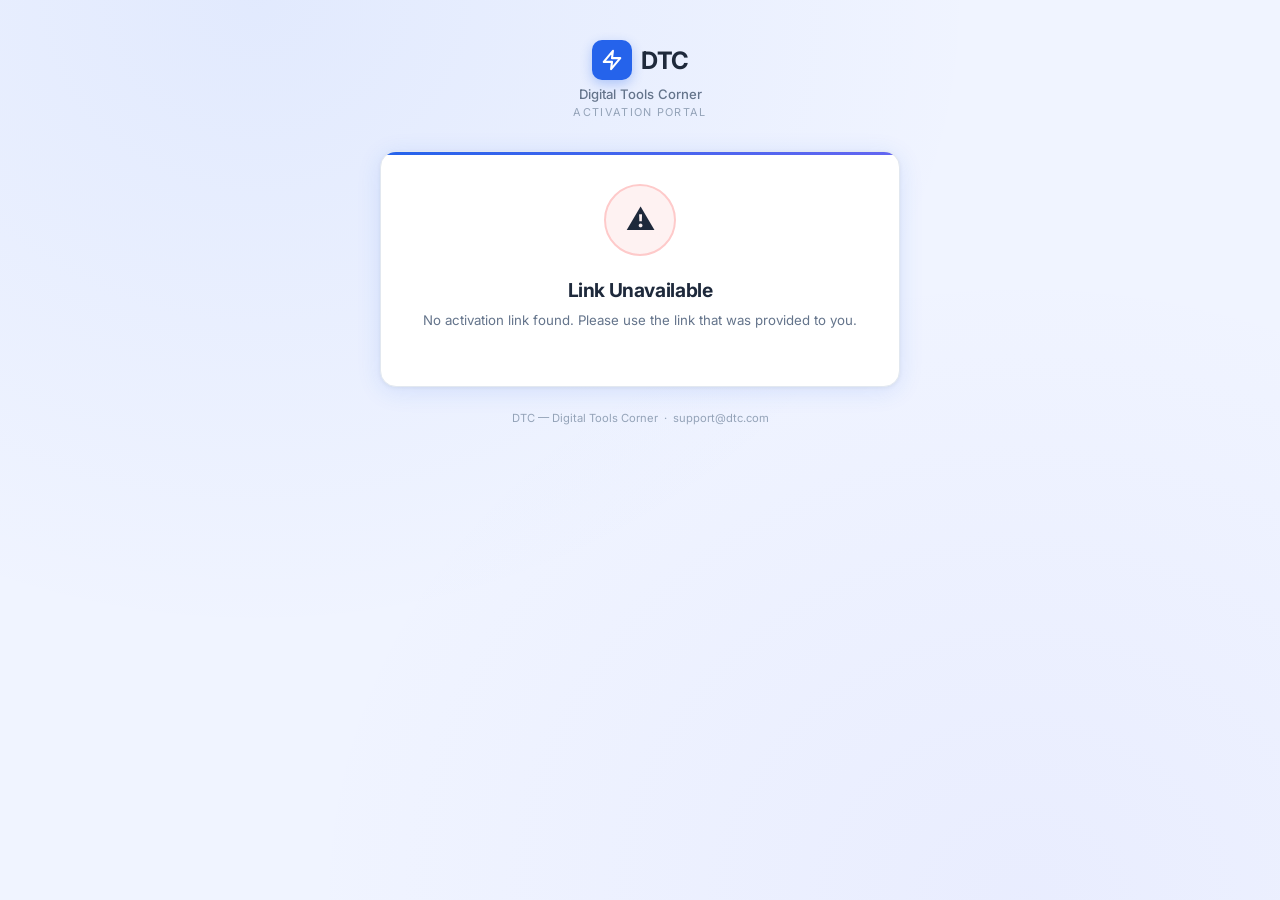
==== public/form.html @ aa472be1 "Add files via upload" ====
<!DOCTYPE html>
<html lang="en">
<head>
  <meta charset="UTF-8"/>
  <meta name="viewport" content="width=device-width, initial-scale=1.0"/>
  <title>Activation — DTC</title>
  <link href="https://fonts.googleapis.com/css2?family=Inter:wght@300;400;500;600;700&family=JetBrains+Mono:wght@400;500&display=swap" rel="stylesheet"/>
  <style>
    *,*::before,*::after{box-sizing:border-box;margin:0;padding:0}
    :root{
      --bg:#f0f4ff;--white:#ffffff;--blue:#2563eb;--blue-dark:#1d4ed8;--blue-light:#eff6ff;--blue-mid:#dbeafe;
      --border:#e2e8f0;--border-focus:#93c5fd;--text:#1e293b;--muted:#64748b;--muted2:#94a3b8;
      --success:#16a34a;--success-bg:#f0fdf4;--success-border:#bbf7d0;
      --error:#dc2626;--error-bg:#fef2f2;--error-border:#fecaca;
      --warn:#d97706;--warn-bg:#fffbeb;--warn-border:#fde68a;
      --gpt:#10a37f;--gpt-bg:#f0faf7;--gpt-border:#a7f3d0;--gpt-dark:#059669;
      --shadow:0 1px 3px rgba(0,0,0,.08),0 4px 16px rgba(37,99,235,.06);
      --shadow-lg:0 4px 24px rgba(37,99,235,.12),0 1px 4px rgba(0,0,0,.06);
    }
    body{font-family:'Inter',sans-serif;background:var(--bg);color:var(--text);min-height:100vh;display:flex;flex-direction:column;align-items:center;padding:2.5rem 1rem 5rem;background-image:radial-gradient(ellipse at 20% 0%, rgba(37,99,235,.07) 0%, transparent 50%),radial-gradient(ellipse at 80% 100%, rgba(99,102,241,.05) 0%, transparent 50%)}
    body.gpt-mode{background-image:radial-gradient(ellipse at 20% 0%, rgba(16,163,127,.07) 0%, transparent 50%),radial-gradient(ellipse at 80% 100%, rgba(5,150,105,.05) 0%, transparent 50%)}
    .wrap{width:100%;max-width:520px}
    .brand{text-align:center;margin-bottom:2rem;animation:fadeDown .5s ease both}
    .brand-logo{display:inline-flex;align-items:center;gap:.6rem;margin-bottom:.4rem}
    .brand-icon{width:40px;height:40px;background:var(--blue);border-radius:10px;display:flex;align-items:center;justify-content:center;flex-shrink:0;box-shadow:0 4px 12px rgba(37,99,235,.3)}
    .brand-icon svg{width:22px;height:22px}
    .brand-icon.gpt{background:var(--gpt);box-shadow:0 4px 12px rgba(16,163,127,.3)}
    .brand-name{font-size:1.5rem;font-weight:700;color:var(--text);letter-spacing:-.025em}
    .brand-tagline{font-size:.82rem;color:var(--muted);font-weight:500}
    .brand-sub{font-size:.68rem;letter-spacing:.12em;text-transform:uppercase;color:var(--muted2);margin-top:.15rem}
    .card{background:var(--white);border:1px solid var(--border);border-radius:16px;padding:2rem;box-shadow:var(--shadow-lg);animation:fadeUp .6s ease both .1s;position:relative;overflow:hidden}
    .card::before{content:'';position:absolute;top:0;left:0;right:0;height:3px;background:linear-gradient(90deg,var(--blue),#6366f1)}
    .card.gpt-card::before{background:linear-gradient(90deg,var(--gpt),#0891b2)}
    .service-badge{display:inline-flex;align-items:center;gap:.4rem;background:var(--blue-light);border:1px solid var(--blue-mid);border-radius:99px;padding:.3rem .9rem;font-size:.72rem;font-weight:600;color:var(--blue);margin-bottom:1.2rem}
    .service-badge.gpt{background:var(--gpt-bg);border:1px solid var(--gpt-border);color:var(--gpt)}
    .badge-dot{width:6px;height:6px;background:currentColor;border-radius:50%;animation:pulse 2s infinite}
    .card-title{font-size:1.25rem;font-weight:700;margin-bottom:.35rem;color:var(--text);letter-spacing:-.02em}
    .card-sub{font-size:.83rem;color:var(--muted);line-height:1.65;margin-bottom:1.6rem}
    .card-sub strong{color:var(--text)}
    .instructions{background:#f8faff;border:1px solid var(--blue-mid);border-radius:10px;padding:.95rem 1.1rem;margin-bottom:1.5rem;font-size:.8rem;color:var(--muted);line-height:1.8}
    .instructions.gpt-instr{background:var(--gpt-bg);border-color:var(--gpt-border)}
    .instructions strong{color:var(--text);display:block;margin-bottom:.4rem;font-size:.82rem;font-weight:600}
    .instructions ol{padding-left:1.3rem}
    .instructions li{margin-bottom:.3rem}
    .instructions li span{color:var(--text);font-weight:500}
    .instructions .example{margin-top:.75rem;padding:.6rem .85rem;background:var(--white);border:1px solid var(--border);border-radius:7px;font-family:'JetBrains Mono',monospace;font-size:.72rem;color:var(--muted);letter-spacing:.02em;word-break:break-all}
    .instructions .example span{color:var(--blue);font-weight:500}
    .instructions .example.gpt-ex span{color:var(--gpt)}
    .form-group{margin-bottom:1.1rem}
    label{display:block;font-size:.72rem;font-weight:600;color:var(--text);margin-bottom:.4rem}
    .input-wrap{position:relative}
    .input-wrap input,.input-wrap textarea{width:100%;background:var(--white);border:1.5px solid var(--border);border-radius:9px;padding:.78rem 1rem .78rem 2.7rem;font-family:'Inter',sans-serif;font-size:.88rem;color:var(--text);outline:none;transition:border-color .2s,box-shadow .2s}
    .input-wrap textarea{padding:.78rem 1rem;min-height:110px;resize:vertical;font-family:'JetBrains Mono',monospace;font-size:.78rem;line-height:1.5}
    .input-wrap input::placeholder,.input-wrap textarea::placeholder{color:var(--muted2)}
    .input-wrap input:focus,.input-wrap textarea:focus{border-color:var(--blue);box-shadow:0 0 0 3px rgba(37,99,235,.12)}
    .input-wrap input:focus.gpt-focus,.input-wrap textarea:focus{border-color:var(--blue)}
    .input-wrap input.ok{border-color:var(--success)}
    .input-wrap input.err,.input-wrap textarea.err{border-color:var(--error);box-shadow:0 0 0 3px rgba(220,38,38,.08)}
    .input-wrap textarea.ok{border-color:var(--success)}
    .input-icon{position:absolute;left:.85rem;top:50%;transform:translateY(-50%);color:var(--muted2);font-size:.85rem;pointer-events:none}
    .input-icon.top{top:.9rem;transform:none}
    .field-hint{font-size:.7rem;color:var(--muted2);margin-top:.35rem;padding-left:.1rem}
    .field-error{font-size:.73rem;color:var(--error);margin-top:.35rem;padding-left:.1rem;display:none}
    .field-error.show{display:block;animation:slideIn .18s ease}
    .divider{height:1px;background:var(--border);margin:1.4rem 0}
    .btn-submit{width:100%;background:var(--blue);color:#fff;border:none;border-radius:10px;padding:.9rem;font-family:'Inter',sans-serif;font-size:.92rem;font-weight:600;cursor:pointer;letter-spacing:.01em;transition:background .2s,transform .15s,box-shadow .2s;display:flex;align-items:center;justify-content:center;gap:.5rem}
    .btn-submit:hover:not(:disabled){background:var(--blue-dark);transform:translateY(-1px);box-shadow:0 6px 20px rgba(37,99,235,.3)}
    .btn-submit:disabled{background:#93c5fd;cursor:not-allowed;transform:none;box-shadow:none}
    .btn-submit.gpt-btn{background:var(--gpt)}.btn-submit.gpt-btn:hover:not(:disabled){background:var(--gpt-dark);box-shadow:0 6px 20px rgba(16,163,127,.3)}
    .btn-submit.gpt-btn:disabled{background:#6ee7b7}
    .btn-submit .spinner{width:18px;height:18px;border:2px solid rgba(255,255,255,.3);border-top-color:#fff;border-radius:50%;animation:spin .6s linear infinite;display:none}
    .btn-submit.loading .btn-text{display:none}
    .btn-submit.loading .spinner{display:block}
    .screen{display:none}.screen.active{display:block}
    #screen-loading{text-align:center;padding:2.5rem 0}
    #screen-invalid,#screen-declined,#screen-processing,#screen-activated{text-align:center}
    .mini-loader{width:32px;height:32px;border:2.5px solid var(--blue-mid);border-top-color:var(--blue);border-radius:50%;animation:spin .8s linear infinite;margin:2rem auto 1rem}
    .state-icon{width:72px;height:72px;border-radius:50%;display:flex;align-items:center;justify-content:center;font-size:1.8rem;margin:0 auto 1.4rem}
    .si-success{background:var(--success-bg);border:2px solid var(--success-border)}
    .si-error{background:var(--error-bg);border:2px solid var(--error-border)}
    .si-warn{background:var(--warn-bg);border:2px solid var(--warn-border)}
    .check-ring{width:72px;height:72px;margin:0 auto 1.4rem;display:block}
    .check-ring circle{stroke-dasharray:220;stroke-dashoffset:220;animation:drawC .7s ease forwards .1s}
    .check-ring polyline{stroke-dasharray:120;stroke-dashoffset:120;animation:drawK .45s ease forwards .75s}
    .state-title{font-size:1.2rem;font-weight:700;color:var(--text);margin-bottom:.45rem;letter-spacing:-.02em}
    .state-sub{font-size:.83rem;color:var(--muted);line-height:1.7;margin-bottom:1.4rem}
    .orbit{width:80px;height:80px;margin:0 auto 1.8rem;position:relative}
    .orbit-ring{width:80px;height:80px;border-radius:50%;border:2px solid var(--blue-mid);position:absolute;top:0;left:0}
    .orbit-ring::after{content:'';width:10px;height:10px;background:var(--blue);border-radius:50%;position:absolute;top:-5px;left:50%;transform:translateX(-50%);box-shadow:0 0 8px rgba(37,99,235,.5)}
    .orbit-ring.r1{animation:orbit1 2s linear infinite}
    .orbit-ring.r2{width:52px;height:52px;top:14px;left:14px;border-color:#bfdbfe;animation:orbit2 1.4s linear infinite reverse;opacity:.7}
    .orbit-ring.r2::after{width:7px;height:7px;top:-3.5px;background:#93c5fd;box-shadow:none}
    .orbit-center{width:32px;height:32px;border-radius:50%;background:var(--blue-light);border:2px solid var(--blue-mid);position:absolute;top:50%;left:50%;transform:translate(-50%,-50%);display:flex;align-items:center;justify-content:center;font-size:.85rem}
    .orbit.gpt-orbit .orbit-ring{border-color:var(--gpt-border)}
    .orbit.gpt-orbit .orbit-ring::after{background:var(--gpt);box-shadow:0 0 8px rgba(16,163,127,.5)}
    .orbit.gpt-orbit .orbit-ring.r2{border-color:#a7f3d0}
    .orbit.gpt-orbit .orbit-ring.r2::after{background:#6ee7b7}
    .orbit.gpt-orbit .orbit-center{background:var(--gpt-bg);border-color:var(--gpt-border)}
    .order-card{background:#f8faff;border:1px solid var(--border);border-radius:11px;padding:1rem 1.2rem;text-align:left;margin-bottom:1rem}
    .oc-row{display:flex;justify-content:space-between;align-items:flex-start;padding:.3rem 0;border-bottom:1px solid var(--border);font-size:.78rem;gap:.5rem}
    .oc-row:last-child{border-bottom:none;padding-bottom:0}
    .oc-row:first-child{padding-top:0}
    .oc-label{color:var(--muted);font-size:.72rem;font-weight:500;flex-shrink:0}
    .oc-value{font-family:'JetBrains Mono',monospace;font-size:.71rem;color:var(--text);text-align:right;word-break:break-all}
    .pill{display:inline-flex;align-items:center;gap:.35rem;padding:.22rem .7rem;border-radius:99px;font-size:.68rem;font-weight:600}
    .pill-proc{background:#eff6ff;border:1px solid #bfdbfe;color:var(--blue)}
    .pill-active{background:var(--success-bg);border:1px solid var(--success-border);color:var(--success)}
    .pill-gpt{background:var(--gpt-bg);border:1px solid var(--gpt-border);color:var(--gpt)}
    .pill .pd{width:5px;height:5px;border-radius:50%;background:currentColor;animation:pulse 1.5s infinite}
    .act-banner{background:var(--success-bg);border:1px solid var(--success-border);border-radius:10px;padding:.9rem 1.1rem;margin-bottom:1rem;text-align:left}
    .act-banner-label{font-size:.67rem;text-transform:uppercase;letter-spacing:.1em;color:var(--success);font-weight:700;margin-bottom:.5rem}
    .act-banner-row{display:flex;justify-content:space-between;font-size:.76rem;margin-bottom:.22rem}
    .act-banner-row:last-child{margin-bottom:0}
    .act-banner-row span:first-child{color:var(--muted)}
    .act-banner-row span:last-child{font-family:'JetBrains Mono',monospace;color:var(--text);font-weight:500}
    .decline-banner{background:var(--error-bg);border:1px solid var(--error-border);border-radius:10px;padding:1rem 1.2rem;margin-bottom:1rem;text-align:left}
    .decline-banner-title{font-size:.78rem;font-weight:700;color:var(--error);margin-bottom:.5rem}
    .decline-banner-msg{font-size:.8rem;color:#7f1d1d;line-height:1.65}
    .check-pro{background:#f8faff;border:1px solid var(--blue-mid);border-radius:11px;padding:1rem 1.15rem;margin-bottom:1rem;text-align:left}
    .check-pro.gpt-check{background:var(--gpt-bg);border-color:var(--gpt-border)}
    .check-pro-title{font-size:.76rem;font-weight:700;color:var(--text);margin-bottom:.6rem;display:flex;align-items:center;gap:.4rem}
    .cp-step{display:flex;align-items:flex-start;gap:.6rem;font-size:.77rem;color:var(--muted);line-height:1.5;margin-bottom:.35rem}
    .cp-step:last-child{margin-bottom:0}
    .cp-num{width:20px;height:20px;border-radius:50%;background:var(--blue-light);border:1.5px solid var(--blue-mid);color:var(--blue);font-size:.63rem;font-weight:700;display:flex;align-items:center;justify-content:center;flex-shrink:0;margin-top:1px}
    .cp-num.gpt{background:var(--gpt-bg);border-color:var(--gpt-border);color:var(--gpt)}
    .timeline{display:flex;flex-direction:column;text-align:left;margin-top:.6rem}
    .tl-item{display:flex;gap:.7rem;align-items:flex-start;position:relative}
    .tl-item:not(:last-child)::after{content:'';position:absolute;left:9px;top:20px;width:1px;height:calc(100% + 2px);background:var(--border)}
    .tl-dot{width:20px;height:20px;border-radius:50%;flex-shrink:0;display:flex;align-items:center;justify-content:center;font-size:.62rem;font-weight:700;margin-top:1px;position:relative;z-index:1}
    .tl-dot.done{background:var(--success-bg);border:1.5px solid var(--success-border);color:var(--success)}
    .tl-dot.spin{background:var(--blue-light);border:1.5px solid var(--blue-mid);color:var(--blue)}
    .tl-dot.wait{background:#f8fafc;border:1.5px solid var(--border);color:var(--muted2)}
    .tl-body{padding:.05rem 0 1rem}
    .tl-title{font-size:.8rem;font-weight:600;color:var(--text);margin-bottom:.06rem}
    .tl-title.dim{color:var(--muted)}
    .tl-sub{font-size:.71rem;color:var(--muted)}
    .pulse-bars{display:flex;align-items:flex-end;gap:4px;height:22px;margin:0 auto 1.3rem;width:fit-content}
    .bar{width:5px;border-radius:3px;background:var(--blue-mid);animation:barPulse 1.2s ease-in-out infinite}
    .bar.gpt-bar{background:var(--gpt-border)}
    .bar:nth-child(1){animation-delay:0s;height:9px}.bar:nth-child(2){animation-delay:.15s;height:16px}.bar:nth-child(3){animation-delay:.3s;height:22px}.bar:nth-child(4){animation-delay:.45s;height:16px}.bar:nth-child(5){animation-delay:.6s;height:9px}
    .confetti{position:absolute;inset:0;pointer-events:none;overflow:hidden;display:none}
    .confetti.on{display:block}
    .cdot{position:absolute;border-radius:50%;animation:cfloat linear forwards}
    .footer{text-align:center;margin-top:1.5rem;font-size:.7rem;color:var(--muted2)}
    .footer a{color:var(--muted2);text-decoration:none;transition:color .2s}
    .footer a:hover{color:var(--blue)}
    /* Expiry warning on activation page */
    .exp-warn{background:var(--error-bg);border:1px solid var(--error-border);border-radius:8px;padding:.75rem 1rem;margin-bottom:1rem;text-align:left}
    .exp-warn-title{font-size:.76rem;font-weight:700;color:var(--error);margin-bottom:.3rem}
    .exp-countdown{font-size:.82rem;font-family:'JetBrains Mono',monospace;color:var(--error);font-weight:700}
    @keyframes fadeDown{from{opacity:0;transform:translateY(-12px)}to{opacity:1;transform:none}}
    @keyframes fadeUp{from{opacity:0;transform:translateY(12px)}to{opacity:1;transform:none}}
    @keyframes slideIn{from{opacity:0;transform:translateY(-5px)}to{opacity:1;transform:none}}
    @keyframes spin{to{transform:rotate(360deg)}}
    @keyframes pulse{0%,100%{opacity:1}50%{opacity:.4}}
    @keyframes orbit1{to{transform:rotate(360deg)}}
    @keyframes orbit2{to{transform:rotate(360deg)}}
    @keyframes drawC{to{stroke-dashoffset:0}}
    @keyframes drawK{to{stroke-dashoffset:0}}
    @keyframes barPulse{0%,100%{opacity:.3;transform:scaleY(.6)}50%{opacity:1;transform:scaleY(1)}}
    @keyframes cfloat{0%{opacity:1;transform:translateY(0) rotate(0deg)}100%{opacity:0;transform:translateY(-140px) rotate(720deg)}}
  </style>
</head>
<body id="page-body">
<div class="wrap">

  <div class="brand">
    <div class="brand-logo">
      <div class="brand-icon" id="brand-icon">
        <svg viewBox="0 0 24 24" fill="none" stroke="#fff" stroke-width="2.3" stroke-linecap="round" stroke-linejoin="round">
          <path d="M13 2L3 14h9l-1 8 10-12h-9l1-8z"/>
        </svg>
      </div>
      <div class="brand-name">DTC</div>
    </div>
    <div class="brand-tagline">Digital Tools Corner</div>
    <div class="brand-sub" id="brand-sub">Activation Portal</div>
  </div>

  <div class="card" id="main-card">
    <div class="confetti" id="confetti"></div>

    <!-- Loading -->
    <div id="screen-loading" class="screen active">
      <div class="mini-loader"></div>
      <p style="color:var(--muted);font-size:.83rem;margin-top:.5rem">Verifying your activation link…</p>
    </div>

    <!-- Invalid -->
    <div id="screen-invalid" class="screen">
      <div class="state-icon si-error">⚠</div>
      <div class="state-title">Link Unavailable</div>
      <p class="state-sub" id="invalid-msg">This activation link is invalid or has expired. Please contact support for a new link.</p>
    </div>

    <!-- Declined -->
    <div id="screen-declined" class="screen">
      <div class="state-icon si-error">✕</div>
      <div class="state-title">Request Declined</div>
      <p class="state-sub">Your activation request could not be processed.</p>
      <div class="decline-banner">
        <div class="decline-banner-title">⚠ Declined by DTC System</div>
        <div class="decline-banner-msg" id="decline-reason-msg">The details provided could not be verified.</div>
      </div>
      <p style="font-size:.78rem;color:var(--muted);line-height:1.65">If you believe this is an error, please contact us on WeChat.</p>
    </div>

    <!-- Form -->
    <div id="screen-form" class="screen">
      <div class="service-badge" id="svc-badge"><div class="badge-dot"></div><span id="pkg-label">Pro</span></div>
      <div class="card-title" id="form-title">Activate Your Package</div>
      <p class="card-sub">Hello <strong id="cust-name">there</strong>! Please provide the details below to activate your package.</p>

      <!-- Claude instructions -->
      <div class="instructions" id="claude-instructions">
        <strong>📋 How to Locate Your Organization ID</strong>
        <ol>
          <li>Open <span>claude.ai</span> and sign in to your account.</li>
          <li>Click your <span>profile icon</span> in the bottom-left corner of the screen.</li>
          <li>Select <span>Settings</span>, then click on <span>Account</span>.</li>
          <li>Your Organization ID is displayed in this format:</li>
        </ol>
        <div class="example"><span>714fe120-d7yd-4da9-bb53-84c42f10wac7</span></div>
      </div>

      <!-- ChatGPT Plus instructions -->
      <div class="instructions gpt-instr" id="gpt-instructions" style="display:none">
        <strong>📋 How to Get Your ChatGPT Session Data</strong>
        <ol>
          <li>Sign in to <span>ChatGPT</span> at chatgpt.com in your browser.</li>
          <li>Once logged in, open this link <strong>in the same browser in a new tab</strong> (where ChatGPT is open):</li>
        </ol>
        <div class="example gpt-ex" style="margin-top:.5rem;word-break:break-all"><span>https://chatgpt.com/api/auth/session</span></div>
        <ol style="margin-top:.6rem" start="3">
          <li>You will see a page with JSON data. <span>Copy all the text</span> from that page.</li>
          <li>Paste it in the field below.</li>
        </ol>
        <div style="margin-top:.7rem;padding:.55rem .8rem;background:var(--white);border:1px solid var(--gpt-border);border-radius:7px;font-size:.72rem;color:var(--muted)">
          <strong style="color:var(--text);display:block;margin-bottom:.2rem">⚠ Important Requirements:</strong>
          Your session data must contain <code style="background:#f0faf7;padding:.1rem .3rem;border-radius:4px;color:var(--gpt)">"planType":"free"</code> — if your plan is already active this service cannot be added.
          <br><br>Your account must also have <code style="background:#f0faf7;padding:.1rem .3rem;border-radius:4px;color:var(--gpt)">"structure":"personal"</code> — if it is a team account, switch to a personal profile first.
        </div>
      </div>

      <!-- Claude org ID field -->
      <div class="form-group" id="field-orgid">
        <label for="org-id">Organization ID</label>
        <div class="input-wrap">
          <span class="input-icon">#</span>
          <input type="text" id="org-id" placeholder="e.g. 714fe120-d7yd-4da9-bb53-84c42f10wac7"
            oninput="validateOrgId()" autocomplete="off" spellcheck="false" maxlength="36"/>
        </div>
        <div class="field-hint">Format: xxxxxxxx-xxxx-xxxx-xxxx-xxxxxxxxxxxx</div>
        <div class="field-error" id="err-orgid"></div>
      </div>

      <!-- ChatGPT session field -->
      <div class="form-group" id="field-session" style="display:none">
        <label for="session-data">ChatGPT Session Data (paste full JSON)</label>
        <div class="input-wrap">
          <span class="input-icon top">{ }</span>
          <textarea id="session-data" placeholder='Paste the full JSON from https://chatgpt.com/api/auth/session here…' oninput="validateSession()" spellcheck="false" style="padding-left:2.7rem"></textarea>
        </div>
        <div class="field-hint">Copy all content from the session URL and paste it here</div>
        <div class="field-error" id="err-session"></div>
      </div>

      <div class="form-group">
        <label for="wechat">WeChat ID</label>
        <div class="input-wrap">
          <span class="input-icon">💬</span>
          <input type="text" id="wechat" placeholder="Your WeChat ID"
            oninput="validateWechat()" autocomplete="off" spellcheck="false"/>
        </div>
        <div class="field-error" id="err-wechat"></div>
      </div>

      <div class="form-group">
        <label for="email">Email Address</label>
        <div class="input-wrap">
          <span class="input-icon">✉</span>
          <input type="email" id="email" placeholder="you@example.com"
            oninput="validateEmail()" autocomplete="email"/>
        </div>
        <div class="field-error" id="err-email"></div>
      </div>

      <div class="divider"></div>

      <button class="btn-submit" id="submit-btn" disabled onclick="handleSubmit()">
        <span class="btn-text">Submit Details →</span>
        <div class="spinner"></div>
      </button>
    </div>

    <!-- Processing -->
    <div id="screen-processing" class="screen">
      <div class="orbit" id="proc-orbit">
        <div class="orbit-ring r1"></div>
        <div class="orbit-ring r2"></div>
        <div class="orbit-center">⚡</div>
      </div>
      <div class="state-title">Setting Up Your Account</div>
      <p class="state-sub" id="proc-msg">Your details have been received and are being reviewed. This page will update automatically.</p>
      <div class="pulse-bars" id="pulse-bars">
        <div class="bar"></div><div class="bar"></div><div class="bar"></div><div class="bar"></div><div class="bar"></div>
      </div>
      <div class="order-card">
        <div class="oc-row"><span class="oc-label">Package</span><span class="oc-value" id="proc-pkg">—</span></div>
        <div class="oc-row"><span class="oc-label">Data</span><span class="oc-value" id="proc-data">—</span></div>
        <div class="oc-row"><span class="oc-label">Status</span><span class="pill pill-proc" id="proc-pill"><span class="pd"></span>Under Review</span></div>
      </div>
      <div class="timeline">
        <div class="tl-item">
          <div class="tl-dot done">✓</div>
          <div class="tl-body"><div class="tl-title">Details Submitted</div><div class="tl-sub">Your information has been received and saved.</div></div>
        </div>
        <div class="tl-item">
          <div class="tl-dot spin" id="tl2-dot">◎</div>
          <div class="tl-body"><div class="tl-title" id="tl2-title">Under Review</div><div class="tl-sub" id="tl2-sub">Our system is verifying your account details.</div></div>
        </div>
        <div class="tl-item">
          <div class="tl-dot wait" id="tl3-dot">○</div>
          <div class="tl-body"><div class="tl-title dim" id="tl3-title">Activation Pending</div><div class="tl-sub" id="tl3-sub">Your package will be activated upon successful verification.</div></div>
        </div>
      </div>
    </div>

    <!-- Activated -->
    <div id="screen-activated" class="screen">
      <svg class="check-ring" id="check-svg" viewBox="0 0 80 80" fill="none">
        <circle cx="40" cy="40" r="35" stroke="#16a34a" stroke-width="2"/>
        <polyline points="24,40 34,52 56,28" stroke="#16a34a" stroke-width="2.8" stroke-linecap="round" stroke-linejoin="round"/>
      </svg>
      <div class="state-title" id="act-title">Package Successfully Activated!</div>
      <p class="state-sub" id="act-sub">Your package is now live and ready to use. Welcome aboard!</p>

      <!-- Expiry warning if subscription expired -->
      <div id="sub-expired-warn" style="display:none">
        <div class="exp-warn">
          <div class="exp-warn-title">⏱ Subscription Status</div>
          <div class="exp-countdown" id="exp-countdown-text"></div>
        </div>
      </div>

      <div class="act-banner">
        <div class="act-banner-label">✓ Activation Confirmed</div>
        <div class="act-banner-row"><span>Date</span><span id="act-date">—</span></div>
        <div class="act-banner-row"><span>Time</span><span id="act-time">—</span></div>
        <div class="act-banner-row" id="act-expiry-row" style="display:none"><span>Subscription Expires</span><span id="act-expiry-date" style="color:var(--warn)">—</span></div>
      </div>
      <div class="order-card">
        <div class="oc-row"><span class="oc-label">Package</span><span class="oc-value" id="act-pkg">—</span></div>
        <div class="oc-row" id="act-data-row"><span class="oc-label">Organization ID</span><span class="oc-value" id="act-data">—</span></div>
        <div class="oc-row"><span class="oc-label">WeChat</span><span class="oc-value" id="act-wechat">—</span></div>
        <div class="oc-row"><span class="oc-label">Email</span><span class="oc-value" id="act-email">—</span></div>
        <div class="oc-row"><span class="oc-label">Status</span><span class="pill pill-active">✓ Active</span></div>
      </div>
      <div class="check-pro" id="check-pro-steps">
        <div class="check-pro-title" id="steps-title">🔍 How to Verify Your Package is Active</div>
        <div id="steps-content"></div>
      </div>
      <p style="font-size:.75rem;color:var(--muted);line-height:1.65;text-align:center">Thank you for choosing DTC — Digital Tools Corner.<br>For any assistance, please reach out via WeChat.</p>
    </div>

  </div>

  <div class="footer">
    DTC — Digital Tools Corner &nbsp;·&nbsp;
    <a href="mailto:support@dtc.com">support@dtc.com</a>
  </div>
</div>

<script>
  const UUID_REGEX  = /^[0-9a-f]{8}-[0-9a-f]{4}-[0-9a-f]{4}-[0-9a-f]{4}-[0-9a-f]{12}$/i;
  const EMAIL_REGEX = /^[^\s@]+@[^\s@]+\.[^\s@]+$/;
  const linkToken   = new URLSearchParams(location.search).get('token');
  let pollTimer = null;
  let currentProduct = 'claude';
  let state = { orgId:'', sessionData:'', wechat:'', email:'', packageType:'', product:'claude', subscriptionExpiresAt:null, approvedSteps:[], processingText:'', approvedText:'' };

  function show(id) {
    document.querySelectorAll('.screen').forEach(s => s.classList.remove('active'));
    document.getElementById(id).classList.add('active');
  }

  function setGptMode(isGpt) {
    currentProduct = isGpt ? 'chatgpt' : 'claude';
    document.body.classList.toggle('gpt-mode', isGpt);
    document.getElementById('brand-icon').classList.toggle('gpt', isGpt);
    document.getElementById('brand-sub').textContent = isGpt ? 'ChatGPT Plus Portal' : 'Claude Activation Portal';
    document.getElementById('main-card').classList.toggle('gpt-card', isGpt);
    const badge = document.getElementById('svc-badge');
    badge.className = 'service-badge' + (isGpt ? ' gpt' : '');
    // Form fields
    document.getElementById('claude-instructions').style.display = isGpt ? 'none' : '';
    document.getElementById('gpt-instructions').style.display = isGpt ? '' : 'none';
    document.getElementById('field-orgid').style.display = isGpt ? 'none' : '';
    document.getElementById('field-session').style.display = isGpt ? '' : 'none';
    // Submit button
    document.getElementById('submit-btn').className = 'btn-submit' + (isGpt ? ' gpt-btn' : '');
    // Orbit
    document.getElementById('proc-orbit').className = 'orbit' + (isGpt ? ' gpt-orbit' : '');
    // Pulse bars
    document.querySelectorAll('.bar').forEach(b => b.classList.toggle('gpt-bar', isGpt));
  }

  window.addEventListener('DOMContentLoaded', async () => {
    if (!linkToken) { showInvalid('No activation link found. Please use the link that was provided to you.'); return; }
    try {
      const r = await fetch(`/api/validate-token?token=${linkToken}`);
      const d = await r.json();
      if (!d.valid) { showInvalid(d.error); return; }
      if (d.declined) { showDeclined(d.declineReason); return; }
      state.customerName    = d.customerName;
      state.packageType     = d.packageType;
      state.product         = d.product || 'claude';
      state.processingText  = d.processingText || '';
      state.approvedText    = d.approvedText || '';
      state.approvedSteps   = d.approvedSteps || [];
      state.subscriptionExpiresAt = d.subscriptionExpiresAt || null;

      const isGpt = state.product === 'chatgpt';
      setGptMode(isGpt);

      if (d.submitted) {
        state.orgId        = d.orgId;
        state.sessionData  = d.sessionData;
        state.wechat       = d.wechat;
        state.email        = d.email;
        if (d.approved) { showActivated(d.approvedAt, state.subscriptionExpiresAt); }
        else { showProcessing(); startPolling(); }
      } else {
        document.getElementById('cust-name').textContent = d.customerName;
        document.getElementById('pkg-label').textContent = d.packageType;
        show('screen-form');
      }
    } catch(e) { showInvalid('Unable to verify your link. Please try again or contact support.'); }
  });

  function showInvalid(msg) { document.getElementById('invalid-msg').textContent = msg; show('screen-invalid'); }
  function showDeclined(reason) {
    document.getElementById('decline-reason-msg').textContent = reason || 'The details provided could not be verified.';
    show('screen-declined');
  }

  function validateOrgId() {
    if (currentProduct !== 'claude') return;
    const v = document.getElementById('org-id').value.trim();
    const el = document.getElementById('org-id'), err = document.getElementById('err-orgid');
    el.className = '';
    if (!v) { err.classList.remove('show'); checkReady(); return; }
    if (v.toLowerCase().startsWith('org-')) return setErr(el, err, 'Please remove the "org-" prefix — only the UUID portion is needed.');
    if (v.split('-').length !== 5) return setErr(el, err, `Your Organization ID should have 5 sections separated by dashes. (${v.split('-').length} found)`);
    if (!UUID_REGEX.test(v)) return setErr(el, err, 'Your Organization ID contains invalid characters. Please copy it directly from your account settings.');
    el.classList.add('ok'); err.classList.remove('show'); checkReady();
  }

  function validateSession() {
    if (currentProduct !== 'chatgpt') return;
    const v = document.getElementById('session-data').value.trim();
    const el = document.getElementById('session-data'), err = document.getElementById('err-session');
    el.className = '';
    if (!v) { err.classList.remove('show'); checkReady(); return; }
    try {
      const parsed = JSON.parse(v);
      if (parsed.planType !== 'free') {
        return setErr(el, err, '⚠ That package is already active. Your "planType" must be "free". If you already have ChatGPT Plus, this service cannot be added.');
      }
      if (parsed.structure !== 'personal') {
        return setErr(el, err, '⚠ This is a team account. Please switch your profile to a personal one, open the session link again in the same browser, and paste the new data here.');
      }
      el.classList.add('ok'); err.classList.remove('show'); checkReady();
    } catch {
      setErr(el, err, 'Invalid JSON format. Please copy the complete content from the session URL page.');
    }
  }

  function validateWechat() {
    const v = document.getElementById('wechat').value.trim();
    const el = document.getElementById('wechat'), err = document.getElementById('err-wechat');
    el.className = '';
    if (!v) { err.classList.remove('show'); checkReady(); return; }
    el.classList.add('ok'); err.classList.remove('show'); checkReady();
  }

  function validateEmail() {
    const v = document.getElementById('email').value.trim();
    const el = document.getElementById('email'), err = document.getElementById('err-email');
    el.className = '';
    if (!v) { err.classList.remove('show'); checkReady(); return; }
    if (!EMAIL_REGEX.test(v)) return setErr(el, err, 'Please enter a valid email address.');
    el.classList.add('ok'); err.classList.remove('show'); checkReady();
  }

  function setErr(el, errEl, msg) {
    el.classList.add('err'); errEl.textContent = msg; errEl.classList.add('show');
    document.getElementById('submit-btn').disabled = true;
  }

  function checkReady() {
    const isGpt = currentProduct === 'chatgpt';
    let dataOk = false;
    if (isGpt) {
      const v = document.getElementById('session-data').value.trim();
      try {
        const p = JSON.parse(v);
        dataOk = p.planType === 'free' && p.structure === 'personal';
      } catch { dataOk = false; }
    } else {
      dataOk = UUID_REGEX.test(document.getElementById('org-id').value.trim());
    }
    document.getElementById('submit-btn').disabled = !(
      dataOk &&
      document.getElementById('wechat').value.trim().length > 0 &&
      EMAIL_REGEX.test(document.getElementById('email').value.trim())
    );
  }

  async function handleSubmit() {
    const isGpt = currentProduct === 'chatgpt';
    const orgId  = isGpt ? '' : document.getElementById('org-id').value.trim();
    const sessionData = isGpt ? document.getElementById('session-data').value.trim() : '';
    const wechat = document.getElementById('wechat').value.trim();
    const email  = document.getElementById('email').value.trim();
    const btn    = document.getElementById('submit-btn');
    btn.classList.add('loading'); btn.disabled = true;
    try {
      const r = await fetch('/api/submit', { method:'POST', headers:{'Content-Type':'application/json'}, body: JSON.stringify({ token: linkToken, orgId, sessionData, wechat, email }) });
      const d = await r.json();
      if (d.success) {
        state.orgId = orgId; state.sessionData = sessionData; state.wechat = wechat; state.email = email;
        showProcessing(); startPolling();
      } else {
        if (d.errors) {
          if (d.errors.orgId)       setErr(document.getElementById('org-id'),      document.getElementById('err-orgid'),  d.errors.orgId);
          if (d.errors.sessionData) setErr(document.getElementById('session-data'), document.getElementById('err-session'),d.errors.sessionData);
          if (d.errors.wechat)      setErr(document.getElementById('wechat'),       document.getElementById('err-wechat'), d.errors.wechat);
          if (d.errors.email)       setErr(document.getElementById('email'),        document.getElementById('err-email'),  d.errors.email);
        } else {
          alert(d.error || 'Submission failed. Please try again.');
        }
        btn.classList.remove('loading'); btn.disabled = false;
      }
    } catch {
      alert('A network error occurred. Please check your connection and try again.');
      btn.classList.remove('loading'); btn.disabled = false;
    }
  }

  function showProcessing() {
    const isGpt = currentProduct === 'chatgpt';
    document.getElementById('proc-pkg').textContent = state.packageType;
    const dataVal = isGpt ? (state.sessionData ? 'Session data received' : '—') : (state.orgId ? state.orgId.slice(0,18)+'…' : '—');
    document.getElementById('proc-data').textContent = dataVal;
    if (state.processingText) {
      document.querySelector('#screen-processing .state-sub').textContent = state.processingText;
    }
    show('screen-processing');
  }

  function startPolling() {
    pollTimer = setInterval(async () => {
      try {
        const r = await fetch(`/api/status?token=${linkToken}`);
        const d = await r.json();
        if (d.processingText && d.processingText !== state.processingText) { state.processingText = d.processingText; document.querySelector('#screen-processing .state-sub').textContent = d.processingText; }
        if (d.status === 'activated') {
          clearInterval(pollTimer);
          state.orgId = d.orgId||state.orgId; state.sessionData = d.sessionData||state.sessionData;
          state.wechat = d.wechat||state.wechat; state.email = d.email||state.email;
          state.packageType = d.packageType||state.packageType;
          state.subscriptionExpiresAt = d.subscriptionExpiresAt || null;
          state.approvedText = d.approvedText || state.approvedText;
          state.approvedSteps = d.approvedSteps || state.approvedSteps;
          showActivated(d.approvedAt, d.subscriptionExpiresAt);
        } else if (d.status === 'declined') {
          clearInterval(pollTimer); showDeclined(d.declineReason);
        }
      } catch {}
    }, 5000);
  }

  function showActivated(approvedAt, subscriptionExpiresAt) {
    document.getElementById('tl2-dot').className = 'tl-dot done'; document.getElementById('tl2-dot').textContent = '✓';
    document.getElementById('tl2-title').textContent = 'Verification Complete';
    document.getElementById('tl2-sub').textContent   = 'Your details have been verified successfully.';
    document.getElementById('tl3-dot').className = 'tl-dot done'; document.getElementById('tl3-dot').textContent = '✓';
    document.getElementById('tl3-title').textContent = 'Package Activated';
    document.getElementById('tl3-title').classList.remove('dim');
    document.getElementById('tl3-sub').textContent = 'Your package is now live.';

    const ts = approvedAt ? new Date(approvedAt) : new Date();
    document.getElementById('act-date').textContent = ts.toLocaleDateString('en-GB',{day:'2-digit',month:'long',year:'numeric'});
    document.getElementById('act-time').textContent = ts.toLocaleTimeString('en-GB',{hour:'2-digit',minute:'2-digit',second:'2-digit'});
    document.getElementById('act-pkg').textContent  = state.packageType;

    // Data row
    const isGpt = currentProduct === 'chatgpt';
    const dataRowLabel = document.querySelector('#act-data-row .oc-label');
    if (isGpt) { dataRowLabel.textContent = 'Product'; document.getElementById('act-data').textContent = 'ChatGPT Plus'; }
    else { dataRowLabel.textContent = 'Organization ID'; document.getElementById('act-data').textContent = state.orgId ? state.orgId.slice(0,18)+'…' : '—'; }

    document.getElementById('act-wechat').textContent = state.wechat || '—';
    document.getElementById('act-email').textContent  = state.email  || '—';

    // Subscription expiry
    const subExp = subscriptionExpiresAt || state.subscriptionExpiresAt;
    if (subExp) {
      const expDate = new Date(subExp);
      const daysLeft = Math.ceil((expDate - new Date()) / (1000*60*60*24));
      document.getElementById('act-expiry-row').style.display = '';
      document.getElementById('act-expiry-date').textContent = expDate.toLocaleDateString('en-GB',{day:'2-digit',month:'long',year:'numeric'});
      if (daysLeft <= 0) {
        const absDays = Math.abs(daysLeft);
        document.getElementById('sub-expired-warn').style.display = '';
        document.getElementById('exp-countdown-text').textContent = `This subscription expired ${absDays} day${absDays!==1?'s':''} ago. Please contact DTC to renew.`;
      }
    }

    // Custom approved text
    if (state.approvedText) {
      document.getElementById('act-sub').textContent = state.approvedText;
    }

    // Custom steps
    if (state.approvedSteps && state.approvedSteps.length) {
      const stepsHtml = state.approvedSteps.map((step, i) =>
        `<div class="cp-step"><div class="cp-num ${isGpt?'gpt':''}">${i+1}</div><div>${step}</div></div>`
      ).join('');
      document.getElementById('steps-content').innerHTML = stepsHtml;
    }

    // Check pro box GPT styling
    if (isGpt) document.getElementById('check-pro-steps').classList.add('gpt-check');

    setTimeout(() => { show('screen-activated'); launchConfetti(); }, 600);
  }

  function launchConfetti() {
    const c = document.getElementById('confetti'); c.classList.add('on');
    const cols = currentProduct==='chatgpt' ? ['#10a37f','#0891b2','#16a34a','#0ea5e9','#6ee7b7'] : ['#2563eb','#6366f1','#16a34a','#0ea5e9','#8b5cf6'];
    for (let i = 0; i < 30; i++) {
      const d = document.createElement('div'); d.className = 'cdot';
      d.style.cssText = `left:${Math.random()*100}%;bottom:0;background:${cols[i%cols.length]};width:${3+Math.random()*5}px;height:${3+Math.random()*5}px;animation-duration:${1.5+Math.random()*2}s;animation-delay:${Math.random()*.6}s;opacity:0`;
      c.appendChild(d); setTimeout(() => d.remove(), 4000);
    }
  }
</script>
</body>
</html>
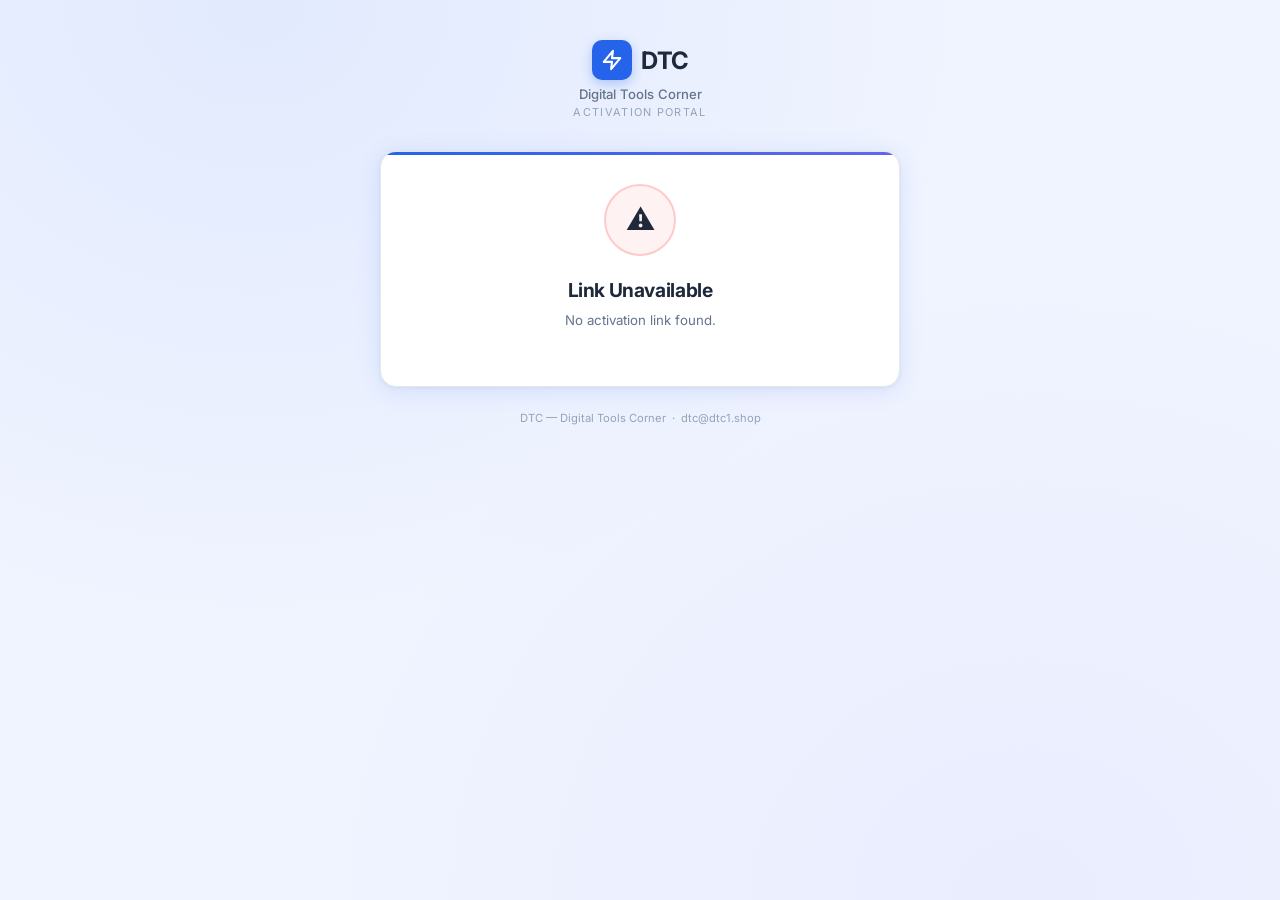
==== commit cfc5d523: "Add files via upload" ====
--- a/public/form.html
+++ b/public/form.html
@@ -8,8 +8,8 @@
   <style>
     *,*::before,*::after{box-sizing:border-box;margin:0;padding:0}
     :root{
-      --bg:#f0f4ff;--white:#ffffff;--blue:#2563eb;--blue-dark:#1d4ed8;--blue-light:#eff6ff;--blue-mid:#dbeafe;
-      --border:#e2e8f0;--border-focus:#93c5fd;--text:#1e293b;--muted:#64748b;--muted2:#94a3b8;
+      --bg:#f0f4ff;--white:#fff;--blue:#2563eb;--blue-dark:#1d4ed8;--blue-light:#eff6ff;--blue-mid:#dbeafe;
+      --border:#e2e8f0;--text:#1e293b;--muted:#64748b;--muted2:#94a3b8;
       --success:#16a34a;--success-bg:#f0fdf4;--success-border:#bbf7d0;
       --error:#dc2626;--error-bg:#fef2f2;--error-border:#fecaca;
       --warn:#d97706;--warn-bg:#fffbeb;--warn-border:#fde68a;
@@ -17,35 +17,51 @@
       --shadow:0 1px 3px rgba(0,0,0,.08),0 4px 16px rgba(37,99,235,.06);
       --shadow-lg:0 4px 24px rgba(37,99,235,.12),0 1px 4px rgba(0,0,0,.06);
     }
-    body{font-family:'Inter',sans-serif;background:var(--bg);color:var(--text);min-height:100vh;display:flex;flex-direction:column;align-items:center;padding:2.5rem 1rem 5rem;background-image:radial-gradient(ellipse at 20% 0%, rgba(37,99,235,.07) 0%, transparent 50%),radial-gradient(ellipse at 80% 100%, rgba(99,102,241,.05) 0%, transparent 50%)}
-    body.gpt-mode{background-image:radial-gradient(ellipse at 20% 0%, rgba(16,163,127,.07) 0%, transparent 50%),radial-gradient(ellipse at 80% 100%, rgba(5,150,105,.05) 0%, transparent 50%)}
-    .wrap{width:100%;max-width:520px}
+    body{font-family:'Inter',sans-serif;background:var(--bg);color:var(--text);min-height:100vh;display:flex;flex-direction:column;align-items:center;padding:0 1rem 5rem;background-image:radial-gradient(ellipse at 20% 0%,rgba(37,99,235,.07) 0%,transparent 50%),radial-gradient(ellipse at 80% 100%,rgba(99,102,241,.05) 0%,transparent 50%)}
+
+    /* Notification banner */
+    #notif-banner{display:none;width:100%;max-width:520px;margin:1.2rem auto .2rem;animation:fadeDown .4s ease}
+    .notif-inner{border-radius:10px;padding:.85rem 1.1rem;display:flex;align-items:flex-start;gap:.65rem;font-size:.82rem;font-weight:500;line-height:1.5}
+    .notif-info   {background:#eff6ff;border:1px solid #bfdbfe;color:#1d4ed8}
+    .notif-success{background:#f0fdf4;border:1px solid #bbf7d0;color:#15803d}
+    .notif-warning{background:#fffbeb;border:1px solid #fde68a;color:#b45309}
+    .notif-error  {background:#fef2f2;border:1px solid #fecaca;color:#dc2626}
+    .notif-icon{font-size:1rem;flex-shrink:0;margin-top:.05rem}
+    .notif-close{margin-left:auto;background:none;border:none;cursor:pointer;font-size:1rem;opacity:.5;padding:.1rem .3rem;flex-shrink:0}
+    .notif-close:hover{opacity:1}
+
+    .wrap{width:100%;max-width:520px;padding-top:2.5rem}
     .brand{text-align:center;margin-bottom:2rem;animation:fadeDown .5s ease both}
     .brand-logo{display:inline-flex;align-items:center;gap:.6rem;margin-bottom:.4rem}
-    .brand-icon{width:40px;height:40px;background:var(--blue);border-radius:10px;display:flex;align-items:center;justify-content:center;flex-shrink:0;box-shadow:0 4px 12px rgba(37,99,235,.3)}
+    .brand-icon{width:40px;height:40px;background:var(--blue);border-radius:10px;display:flex;align-items:center;justify-content:center;box-shadow:0 4px 12px rgba(37,99,235,.3)}
     .brand-icon svg{width:22px;height:22px}
     .brand-icon.gpt{background:var(--gpt);box-shadow:0 4px 12px rgba(16,163,127,.3)}
     .brand-name{font-size:1.5rem;font-weight:700;color:var(--text);letter-spacing:-.025em}
     .brand-tagline{font-size:.82rem;color:var(--muted);font-weight:500}
     .brand-sub{font-size:.68rem;letter-spacing:.12em;text-transform:uppercase;color:var(--muted2);margin-top:.15rem}
+
     .card{background:var(--white);border:1px solid var(--border);border-radius:16px;padding:2rem;box-shadow:var(--shadow-lg);animation:fadeUp .6s ease both .1s;position:relative;overflow:hidden}
     .card::before{content:'';position:absolute;top:0;left:0;right:0;height:3px;background:linear-gradient(90deg,var(--blue),#6366f1)}
     .card.gpt-card::before{background:linear-gradient(90deg,var(--gpt),#0891b2)}
+
     .service-badge{display:inline-flex;align-items:center;gap:.4rem;background:var(--blue-light);border:1px solid var(--blue-mid);border-radius:99px;padding:.3rem .9rem;font-size:.72rem;font-weight:600;color:var(--blue);margin-bottom:1.2rem}
     .service-badge.gpt{background:var(--gpt-bg);border:1px solid var(--gpt-border);color:var(--gpt)}
     .badge-dot{width:6px;height:6px;background:currentColor;border-radius:50%;animation:pulse 2s infinite}
     .card-title{font-size:1.25rem;font-weight:700;margin-bottom:.35rem;color:var(--text);letter-spacing:-.02em}
     .card-sub{font-size:.83rem;color:var(--muted);line-height:1.65;margin-bottom:1.6rem}
     .card-sub strong{color:var(--text)}
+
     .instructions{background:#f8faff;border:1px solid var(--blue-mid);border-radius:10px;padding:.95rem 1.1rem;margin-bottom:1.5rem;font-size:.8rem;color:var(--muted);line-height:1.8}
     .instructions.gpt-instr{background:var(--gpt-bg);border-color:var(--gpt-border)}
     .instructions strong{color:var(--text);display:block;margin-bottom:.4rem;font-size:.82rem;font-weight:600}
     .instructions ol{padding-left:1.3rem}
     .instructions li{margin-bottom:.3rem}
     .instructions li span{color:var(--text);font-weight:500}
-    .instructions .example{margin-top:.75rem;padding:.6rem .85rem;background:var(--white);border:1px solid var(--border);border-radius:7px;font-family:'JetBrains Mono',monospace;font-size:.72rem;color:var(--muted);letter-spacing:.02em;word-break:break-all}
+    .instructions .example{margin-top:.75rem;padding:.6rem .85rem;background:var(--white);border:1px solid var(--border);border-radius:7px;font-family:'JetBrains Mono',monospace;font-size:.72rem;color:var(--muted);word-break:break-all}
     .instructions .example span{color:var(--blue);font-weight:500}
     .instructions .example.gpt-ex span{color:var(--gpt)}
+    .gpt-notice{margin-top:.7rem;padding:.55rem .8rem;background:var(--white);border:1px solid var(--gpt-border);border-radius:7px;font-size:.72rem;color:var(--muted)}
+
     .form-group{margin-bottom:1.1rem}
     label{display:block;font-size:.72rem;font-weight:600;color:var(--text);margin-bottom:.4rem}
     .input-wrap{position:relative}
@@ -53,37 +69,36 @@
     .input-wrap textarea{padding:.78rem 1rem;min-height:110px;resize:vertical;font-family:'JetBrains Mono',monospace;font-size:.78rem;line-height:1.5}
     .input-wrap input::placeholder,.input-wrap textarea::placeholder{color:var(--muted2)}
     .input-wrap input:focus,.input-wrap textarea:focus{border-color:var(--blue);box-shadow:0 0 0 3px rgba(37,99,235,.12)}
-    .input-wrap input:focus.gpt-focus,.input-wrap textarea:focus{border-color:var(--blue)}
-    .input-wrap input.ok{border-color:var(--success)}
+    .input-wrap input.ok,.input-wrap textarea.ok{border-color:var(--success)}
     .input-wrap input.err,.input-wrap textarea.err{border-color:var(--error);box-shadow:0 0 0 3px rgba(220,38,38,.08)}
-    .input-wrap textarea.ok{border-color:var(--success)}
     .input-icon{position:absolute;left:.85rem;top:50%;transform:translateY(-50%);color:var(--muted2);font-size:.85rem;pointer-events:none}
     .input-icon.top{top:.9rem;transform:none}
-    .field-hint{font-size:.7rem;color:var(--muted2);margin-top:.35rem;padding-left:.1rem}
-    .field-error{font-size:.73rem;color:var(--error);margin-top:.35rem;padding-left:.1rem;display:none}
+    .field-hint{font-size:.7rem;color:var(--muted2);margin-top:.35rem}
+    .field-error{font-size:.73rem;color:var(--error);margin-top:.35rem;display:none}
     .field-error.show{display:block;animation:slideIn .18s ease}
     .divider{height:1px;background:var(--border);margin:1.4rem 0}
-    .btn-submit{width:100%;background:var(--blue);color:#fff;border:none;border-radius:10px;padding:.9rem;font-family:'Inter',sans-serif;font-size:.92rem;font-weight:600;cursor:pointer;letter-spacing:.01em;transition:background .2s,transform .15s,box-shadow .2s;display:flex;align-items:center;justify-content:center;gap:.5rem}
+
+    .btn-submit{width:100%;background:var(--blue);color:#fff;border:none;border-radius:10px;padding:.9rem;font-family:'Inter',sans-serif;font-size:.92rem;font-weight:600;cursor:pointer;letter-spacing:.01em;transition:all .2s;display:flex;align-items:center;justify-content:center;gap:.5rem}
     .btn-submit:hover:not(:disabled){background:var(--blue-dark);transform:translateY(-1px);box-shadow:0 6px 20px rgba(37,99,235,.3)}
-    .btn-submit:disabled{background:#93c5fd;cursor:not-allowed;transform:none;box-shadow:none}
-    .btn-submit.gpt-btn{background:var(--gpt)}.btn-submit.gpt-btn:hover:not(:disabled){background:var(--gpt-dark);box-shadow:0 6px 20px rgba(16,163,127,.3)}
+    .btn-submit:disabled{background:#93c5fd;cursor:not-allowed;transform:none}
+    .btn-submit.gpt-btn{background:var(--gpt)}.btn-submit.gpt-btn:hover:not(:disabled){background:var(--gpt-dark)}
     .btn-submit.gpt-btn:disabled{background:#6ee7b7}
-    .btn-submit .spinner{width:18px;height:18px;border:2px solid rgba(255,255,255,.3);border-top-color:#fff;border-radius:50%;animation:spin .6s linear infinite;display:none}
+    .spinner{width:18px;height:18px;border:2px solid rgba(255,255,255,.3);border-top-color:#fff;border-radius:50%;animation:spin .6s linear infinite;display:none}
     .btn-submit.loading .btn-text{display:none}
     .btn-submit.loading .spinner{display:block}
+
     .screen{display:none}.screen.active{display:block}
     #screen-loading{text-align:center;padding:2.5rem 0}
     #screen-invalid,#screen-declined,#screen-processing,#screen-activated{text-align:center}
     .mini-loader{width:32px;height:32px;border:2.5px solid var(--blue-mid);border-top-color:var(--blue);border-radius:50%;animation:spin .8s linear infinite;margin:2rem auto 1rem}
     .state-icon{width:72px;height:72px;border-radius:50%;display:flex;align-items:center;justify-content:center;font-size:1.8rem;margin:0 auto 1.4rem}
-    .si-success{background:var(--success-bg);border:2px solid var(--success-border)}
     .si-error{background:var(--error-bg);border:2px solid var(--error-border)}
-    .si-warn{background:var(--warn-bg);border:2px solid var(--warn-border)}
     .check-ring{width:72px;height:72px;margin:0 auto 1.4rem;display:block}
     .check-ring circle{stroke-dasharray:220;stroke-dashoffset:220;animation:drawC .7s ease forwards .1s}
     .check-ring polyline{stroke-dasharray:120;stroke-dashoffset:120;animation:drawK .45s ease forwards .75s}
     .state-title{font-size:1.2rem;font-weight:700;color:var(--text);margin-bottom:.45rem;letter-spacing:-.02em}
     .state-sub{font-size:.83rem;color:var(--muted);line-height:1.7;margin-bottom:1.4rem}
+
     .orbit{width:80px;height:80px;margin:0 auto 1.8rem;position:relative}
     .orbit-ring{width:80px;height:80px;border-radius:50%;border:2px solid var(--blue-mid);position:absolute;top:0;left:0}
     .orbit-ring::after{content:'';width:10px;height:10px;background:var(--blue);border-radius:50%;position:absolute;top:-5px;left:50%;transform:translateX(-50%);box-shadow:0 0 8px rgba(37,99,235,.5)}
@@ -92,10 +107,16 @@
     .orbit-ring.r2::after{width:7px;height:7px;top:-3.5px;background:#93c5fd;box-shadow:none}
     .orbit-center{width:32px;height:32px;border-radius:50%;background:var(--blue-light);border:2px solid var(--blue-mid);position:absolute;top:50%;left:50%;transform:translate(-50%,-50%);display:flex;align-items:center;justify-content:center;font-size:.85rem}
     .orbit.gpt-orbit .orbit-ring{border-color:var(--gpt-border)}
-    .orbit.gpt-orbit .orbit-ring::after{background:var(--gpt);box-shadow:0 0 8px rgba(16,163,127,.5)}
+    .orbit.gpt-orbit .orbit-ring::after{background:var(--gpt)}
     .orbit.gpt-orbit .orbit-ring.r2{border-color:#a7f3d0}
     .orbit.gpt-orbit .orbit-ring.r2::after{background:#6ee7b7}
     .orbit.gpt-orbit .orbit-center{background:var(--gpt-bg);border-color:var(--gpt-border)}
+
+    .pulse-bars{display:flex;align-items:flex-end;gap:4px;height:22px;margin:0 auto 1.3rem;width:fit-content}
+    .bar{width:5px;border-radius:3px;background:var(--blue-mid);animation:barPulse 1.2s ease-in-out infinite}
+    .bar.gpt-bar{background:var(--gpt-border)}
+    .bar:nth-child(1){animation-delay:0s;height:9px}.bar:nth-child(2){animation-delay:.15s;height:16px}.bar:nth-child(3){animation-delay:.3s;height:22px}.bar:nth-child(4){animation-delay:.45s;height:16px}.bar:nth-child(5){animation-delay:.6s;height:9px}
+
     .order-card{background:#f8faff;border:1px solid var(--border);border-radius:11px;padding:1rem 1.2rem;text-align:left;margin-bottom:1rem}
     .oc-row{display:flex;justify-content:space-between;align-items:flex-start;padding:.3rem 0;border-bottom:1px solid var(--border);font-size:.78rem;gap:.5rem}
     .oc-row:last-child{border-bottom:none;padding-bottom:0}
@@ -105,24 +126,47 @@
     .pill{display:inline-flex;align-items:center;gap:.35rem;padding:.22rem .7rem;border-radius:99px;font-size:.68rem;font-weight:600}
     .pill-proc{background:#eff6ff;border:1px solid #bfdbfe;color:var(--blue)}
     .pill-active{background:var(--success-bg);border:1px solid var(--success-border);color:var(--success)}
-    .pill-gpt{background:var(--gpt-bg);border:1px solid var(--gpt-border);color:var(--gpt)}
     .pill .pd{width:5px;height:5px;border-radius:50%;background:currentColor;animation:pulse 1.5s infinite}
+
     .act-banner{background:var(--success-bg);border:1px solid var(--success-border);border-radius:10px;padding:.9rem 1.1rem;margin-bottom:1rem;text-align:left}
     .act-banner-label{font-size:.67rem;text-transform:uppercase;letter-spacing:.1em;color:var(--success);font-weight:700;margin-bottom:.5rem}
     .act-banner-row{display:flex;justify-content:space-between;font-size:.76rem;margin-bottom:.22rem}
     .act-banner-row:last-child{margin-bottom:0}
     .act-banner-row span:first-child{color:var(--muted)}
     .act-banner-row span:last-child{font-family:'JetBrains Mono',monospace;color:var(--text);font-weight:500}
+
     .decline-banner{background:var(--error-bg);border:1px solid var(--error-border);border-radius:10px;padding:1rem 1.2rem;margin-bottom:1rem;text-align:left}
     .decline-banner-title{font-size:.78rem;font-weight:700;color:var(--error);margin-bottom:.5rem}
     .decline-banner-msg{font-size:.8rem;color:#7f1d1d;line-height:1.65}
-    .check-pro{background:#f8faff;border:1px solid var(--blue-mid);border-radius:11px;padding:1rem 1.15rem;margin-bottom:1rem;text-align:left}
-    .check-pro.gpt-check{background:var(--gpt-bg);border-color:var(--gpt-border)}
-    .check-pro-title{font-size:.76rem;font-weight:700;color:var(--text);margin-bottom:.6rem;display:flex;align-items:center;gap:.4rem}
-    .cp-step{display:flex;align-items:flex-start;gap:.6rem;font-size:.77rem;color:var(--muted);line-height:1.5;margin-bottom:.35rem}
-    .cp-step:last-child{margin-bottom:0}
-    .cp-num{width:20px;height:20px;border-radius:50%;background:var(--blue-light);border:1.5px solid var(--blue-mid);color:var(--blue);font-size:.63rem;font-weight:700;display:flex;align-items:center;justify-content:center;flex-shrink:0;margin-top:1px}
-    .cp-num.gpt{background:var(--gpt-bg);border-color:var(--gpt-border);color:var(--gpt)}
+
+    /* ── Countdown widget ── */
+    .countdown-wrap{background:var(--white);border:1.5px solid var(--border);border-radius:14px;padding:1.3rem 1.4rem;margin-bottom:1rem;text-align:center}
+    .countdown-wrap.active-sub{border-color:var(--success-border);background:var(--success-bg)}
+    .countdown-wrap.expiring-sub{border-color:var(--warn-border);background:var(--warn-bg)}
+    .countdown-wrap.expired-sub{border-color:var(--error-border);background:var(--error-bg)}
+    .cd-label{font-size:.66rem;font-weight:700;text-transform:uppercase;letter-spacing:.1em;margin-bottom:.8rem}
+    .countdown-wrap.active-sub .cd-label{color:var(--success)}
+    .countdown-wrap.expiring-sub .cd-label{color:var(--warn)}
+    .countdown-wrap.expired-sub .cd-label{color:var(--error)}
+    .cd-tiles{display:flex;justify-content:center;gap:.5rem;margin-bottom:.9rem}
+    .cd-tile{display:flex;flex-direction:column;align-items:center;min-width:52px}
+    .cd-num{font-size:1.7rem;font-weight:700;font-family:'JetBrains Mono',monospace;color:var(--text);line-height:1}
+    .countdown-wrap.expiring-sub .cd-num{color:var(--warn)}
+    .countdown-wrap.expired-sub .cd-num{color:var(--error)}
+    .cd-unit{font-size:.6rem;color:var(--muted);text-transform:uppercase;letter-spacing:.08em;margin-top:.3rem;font-weight:600}
+    .cd-sep{font-size:1.4rem;font-weight:700;color:var(--muted2);align-self:flex-start;margin-top:.1rem}
+    .cd-bar-wrap{margin-bottom:.7rem}
+    .cd-bar{height:7px;background:rgba(0,0,0,.08);border-radius:4px;overflow:hidden}
+    .cd-bar-fill{height:100%;border-radius:4px;transition:width .5s ease}
+    .active-sub .cd-bar-fill{background:var(--success)}
+    .expiring-sub .cd-bar-fill{background:var(--warn)}
+    .expired-sub .cd-bar-fill{background:var(--error)}
+    .cd-date{font-size:.72rem;color:var(--muted);font-family:'JetBrains Mono',monospace}
+    .cd-expired-msg{font-size:.85rem;font-weight:600;color:var(--error);margin-bottom:.5rem}
+    .cd-expired-sub{font-size:.78rem;color:var(--muted);line-height:1.6}
+    .cd-expired-sub a{color:var(--error);font-weight:600}
+
+    /* ── Timeline ── */
     .timeline{display:flex;flex-direction:column;text-align:left;margin-top:.6rem}
     .tl-item{display:flex;gap:.7rem;align-items:flex-start;position:relative}
     .tl-item:not(:last-child)::after{content:'';position:absolute;left:9px;top:20px;width:1px;height:calc(100% + 2px);background:var(--border)}
@@ -134,20 +178,32 @@
     .tl-title{font-size:.8rem;font-weight:600;color:var(--text);margin-bottom:.06rem}
     .tl-title.dim{color:var(--muted)}
     .tl-sub{font-size:.71rem;color:var(--muted)}
-    .pulse-bars{display:flex;align-items:flex-end;gap:4px;height:22px;margin:0 auto 1.3rem;width:fit-content}
-    .bar{width:5px;border-radius:3px;background:var(--blue-mid);animation:barPulse 1.2s ease-in-out infinite}
-    .bar.gpt-bar{background:var(--gpt-border)}
-    .bar:nth-child(1){animation-delay:0s;height:9px}.bar:nth-child(2){animation-delay:.15s;height:16px}.bar:nth-child(3){animation-delay:.3s;height:22px}.bar:nth-child(4){animation-delay:.45s;height:16px}.bar:nth-child(5){animation-delay:.6s;height:9px}
+
+    /* ── Steps / check-pro ── */
+    .check-pro{background:#f8faff;border:1px solid var(--blue-mid);border-radius:11px;padding:1rem 1.15rem;margin-bottom:1rem;text-align:left}
+    .check-pro.gpt-check{background:var(--gpt-bg);border-color:var(--gpt-border)}
+    .check-pro-title{font-size:.76rem;font-weight:700;color:var(--text);margin-bottom:.6rem;display:flex;align-items:center;gap:.4rem}
+    .cp-step{display:flex;align-items:flex-start;gap:.6rem;font-size:.77rem;color:var(--muted);line-height:1.5;margin-bottom:.35rem}
+    .cp-step:last-child{margin-bottom:0}
+    .cp-num{width:20px;height:20px;border-radius:50%;background:var(--blue-light);border:1.5px solid var(--blue-mid);color:var(--blue);font-size:.63rem;font-weight:700;display:flex;align-items:center;justify-content:center;flex-shrink:0;margin-top:1px}
+    .cp-num.gpt{background:var(--gpt-bg);border-color:var(--gpt-border);color:var(--gpt)}
+
+    /* ── Post-activation section ── */
+    .post-section{background:linear-gradient(135deg,#f8faff 0%,#eff6ff 100%);border:1.5px solid var(--blue-mid);border-radius:12px;padding:1.2rem 1.3rem;margin-bottom:1rem;text-align:left}
+    .post-section.gpt-post{background:linear-gradient(135deg,var(--gpt-bg) 0%,#ecfdf5 100%);border-color:var(--gpt-border)}
+    .post-section-header{display:flex;align-items:center;gap:.5rem;margin-bottom:.7rem}
+    .post-section-icon{font-size:1.1rem}
+    .post-section-title{font-size:.82rem;font-weight:700;color:var(--text)}
+    .post-section-sub{font-size:.78rem;color:var(--muted);margin-bottom:.8rem;line-height:1.6}
+
     .confetti{position:absolute;inset:0;pointer-events:none;overflow:hidden;display:none}
     .confetti.on{display:block}
     .cdot{position:absolute;border-radius:50%;animation:cfloat linear forwards}
+
     .footer{text-align:center;margin-top:1.5rem;font-size:.7rem;color:var(--muted2)}
-    .footer a{color:var(--muted2);text-decoration:none;transition:color .2s}
+    .footer a{color:var(--muted2);text-decoration:none}
     .footer a:hover{color:var(--blue)}
-    /* Expiry warning on activation page */
-    .exp-warn{background:var(--error-bg);border:1px solid var(--error-border);border-radius:8px;padding:.75rem 1rem;margin-bottom:1rem;text-align:left}
-    .exp-warn-title{font-size:.76rem;font-weight:700;color:var(--error);margin-bottom:.3rem}
-    .exp-countdown{font-size:.82rem;font-family:'JetBrains Mono',monospace;color:var(--error);font-weight:700}
+
     @keyframes fadeDown{from{opacity:0;transform:translateY(-12px)}to{opacity:1;transform:none}}
     @keyframes fadeUp{from{opacity:0;transform:translateY(12px)}to{opacity:1;transform:none}}
     @keyframes slideIn{from{opacity:0;transform:translateY(-5px)}to{opacity:1;transform:none}}
@@ -162,8 +218,17 @@
   </style>
 </head>
 <body id="page-body">
+
+<!-- Notification banner -->
+<div id="notif-banner">
+  <div class="notif-inner" id="notif-inner">
+    <span class="notif-icon" id="notif-icon">ℹ</span>
+    <span id="notif-text"></span>
+    <button class="notif-close" onclick="document.getElementById('notif-banner').style.display='none'" title="Dismiss">✕</button>
+  </div>
+</div>
+
 <div class="wrap">
-
   <div class="brand">
     <div class="brand-logo">
       <div class="brand-icon" id="brand-icon">
@@ -190,7 +255,7 @@
     <div id="screen-invalid" class="screen">
       <div class="state-icon si-error">⚠</div>
       <div class="state-title">Link Unavailable</div>
-      <p class="state-sub" id="invalid-msg">This activation link is invalid or has expired. Please contact support for a new link.</p>
+      <p class="state-sub" id="invalid-msg">This activation link is invalid or has expired.</p>
     </div>
 
     <!-- Declined -->
@@ -200,51 +265,49 @@
       <p class="state-sub">Your activation request could not be processed.</p>
       <div class="decline-banner">
         <div class="decline-banner-title">⚠ Declined by DTC System</div>
-        <div class="decline-banner-msg" id="decline-reason-msg">The details provided could not be verified.</div>
-      </div>
-      <p style="font-size:.78rem;color:var(--muted);line-height:1.65">If you believe this is an error, please contact us on WeChat.</p>
+        <div class="decline-banner-msg" id="decline-reason-msg">Please contact support.</div>
+      </div>
     </div>
 
     <!-- Form -->
     <div id="screen-form" class="screen">
       <div class="service-badge" id="svc-badge"><div class="badge-dot"></div><span id="pkg-label">Pro</span></div>
       <div class="card-title" id="form-title">Activate Your Package</div>
-      <p class="card-sub">Hello <strong id="cust-name">there</strong>! Please provide the details below to activate your package.</p>
+      <p class="card-sub">Hello <strong id="cust-name">there</strong>! Please provide your details below.</p>
 
       <!-- Claude instructions -->
       <div class="instructions" id="claude-instructions">
-        <strong>📋 How to Locate Your Organization ID</strong>
+        <strong>📋 How to find your Organization ID</strong>
         <ol>
-          <li>Open <span>claude.ai</span> and sign in to your account.</li>
-          <li>Click your <span>profile icon</span> in the bottom-left corner of the screen.</li>
-          <li>Select <span>Settings</span>, then click on <span>Account</span>.</li>
-          <li>Your Organization ID is displayed in this format:</li>
+          <li>Open <span>claude.ai</span> and sign in.</li>
+          <li>Click your <span>profile icon</span> → <span>Settings</span> → <span>Account</span>.</li>
+          <li>Copy the Organization ID shown in this format:</li>
         </ol>
         <div class="example"><span>714fe120-d7yd-4da9-bb53-84c42f10wac7</span></div>
       </div>
 
-      <!-- ChatGPT Plus instructions -->
+      <!-- ChatGPT instructions -->
       <div class="instructions gpt-instr" id="gpt-instructions" style="display:none">
-        <strong>📋 How to Get Your ChatGPT Session Data</strong>
+        <strong>📋 How to get your ChatGPT session data</strong>
         <ol>
-          <li>Sign in to <span>ChatGPT</span> at chatgpt.com in your browser.</li>
-          <li>Once logged in, open this link <strong>in the same browser in a new tab</strong> (where ChatGPT is open):</li>
+          <li>Sign in to <span>ChatGPT</span> at chatgpt.com.</li>
+          <li>In the <strong>same browser</strong>, open a new tab and go to:</li>
         </ol>
-        <div class="example gpt-ex" style="margin-top:.5rem;word-break:break-all"><span>https://chatgpt.com/api/auth/session</span></div>
+        <div class="example gpt-ex" style="margin-top:.5rem"><span>https://chatgpt.com/api/auth/session</span></div>
         <ol style="margin-top:.6rem" start="3">
-          <li>You will see a page with JSON data. <span>Copy all the text</span> from that page.</li>
+          <li><span>Select all</span> the text on the page and copy it.</li>
           <li>Paste it in the field below.</li>
         </ol>
-        <div style="margin-top:.7rem;padding:.55rem .8rem;background:var(--white);border:1px solid var(--gpt-border);border-radius:7px;font-size:.72rem;color:var(--muted)">
-          <strong style="color:var(--text);display:block;margin-bottom:.2rem">⚠ Important Requirements:</strong>
-          Your session data must contain <code style="background:#f0faf7;padding:.1rem .3rem;border-radius:4px;color:var(--gpt)">"planType":"free"</code> — if your plan is already active this service cannot be added.
-          <br><br>Your account must also have <code style="background:#f0faf7;padding:.1rem .3rem;border-radius:4px;color:var(--gpt)">"structure":"personal"</code> — if it is a team account, switch to a personal profile first.
+        <div class="gpt-notice">
+          <strong style="color:var(--text)">⚠ Requirements:</strong> Your account must have
+          <code style="background:var(--gpt-bg);padding:.1rem .3rem;border-radius:4px;color:var(--gpt)">"planType":"free"</code> and
+          <code style="background:var(--gpt-bg);padding:.1rem .3rem;border-radius:4px;color:var(--gpt)">"structure":"personal"</code>.
         </div>
       </div>
 
-      <!-- Claude org ID field -->
+      <!-- Org ID (Claude) -->
       <div class="form-group" id="field-orgid">
-        <label for="org-id">Organization ID</label>
+        <label>Organization ID</label>
         <div class="input-wrap">
           <span class="input-icon">#</span>
           <input type="text" id="org-id" placeholder="e.g. 714fe120-d7yd-4da9-bb53-84c42f10wac7"
@@ -254,39 +317,37 @@
         <div class="field-error" id="err-orgid"></div>
       </div>
 
-      <!-- ChatGPT session field -->
+      <!-- Session data (ChatGPT) -->
       <div class="form-group" id="field-session" style="display:none">
-        <label for="session-data">ChatGPT Session Data (paste full JSON)</label>
+        <label>ChatGPT Session Data</label>
         <div class="input-wrap">
           <span class="input-icon top">{ }</span>
-          <textarea id="session-data" placeholder='Paste the full JSON from https://chatgpt.com/api/auth/session here…' oninput="validateSession()" spellcheck="false" style="padding-left:2.7rem"></textarea>
+          <textarea id="session-data" placeholder="Paste the full JSON from the session URL here…"
+            oninput="validateSession()" spellcheck="false" style="padding-left:2.7rem"></textarea>
         </div>
-        <div class="field-hint">Copy all content from the session URL and paste it here</div>
+        <div class="field-hint">Copy all text from https://chatgpt.com/api/auth/session</div>
         <div class="field-error" id="err-session"></div>
       </div>
 
       <div class="form-group">
-        <label for="wechat">WeChat ID</label>
+        <label>WeChat ID</label>
         <div class="input-wrap">
           <span class="input-icon">💬</span>
-          <input type="text" id="wechat" placeholder="Your WeChat ID"
-            oninput="validateWechat()" autocomplete="off" spellcheck="false"/>
+          <input type="text" id="wechat" placeholder="Your WeChat ID" oninput="validateWechat()"/>
         </div>
         <div class="field-error" id="err-wechat"></div>
       </div>
 
       <div class="form-group">
-        <label for="email">Email Address</label>
+        <label>Email Address</label>
         <div class="input-wrap">
           <span class="input-icon">✉</span>
-          <input type="email" id="email" placeholder="you@example.com"
-            oninput="validateEmail()" autocomplete="email"/>
+          <input type="email" id="email" placeholder="you@example.com" oninput="validateEmail()"/>
         </div>
         <div class="field-error" id="err-email"></div>
       </div>
 
       <div class="divider"></div>
-
       <button class="btn-submit" id="submit-btn" disabled onclick="handleSubmit()">
         <span class="btn-text">Submit Details →</span>
         <div class="spinner"></div>
@@ -296,59 +357,44 @@
     <!-- Processing -->
     <div id="screen-processing" class="screen">
       <div class="orbit" id="proc-orbit">
-        <div class="orbit-ring r1"></div>
-        <div class="orbit-ring r2"></div>
+        <div class="orbit-ring r1"></div><div class="orbit-ring r2"></div>
         <div class="orbit-center">⚡</div>
       </div>
       <div class="state-title">Setting Up Your Account</div>
-      <p class="state-sub" id="proc-msg">Your details have been received and are being reviewed. This page will update automatically.</p>
+      <p class="state-sub" id="proc-msg">Your details have been received and are being reviewed.</p>
       <div class="pulse-bars" id="pulse-bars">
         <div class="bar"></div><div class="bar"></div><div class="bar"></div><div class="bar"></div><div class="bar"></div>
       </div>
       <div class="order-card">
         <div class="oc-row"><span class="oc-label">Package</span><span class="oc-value" id="proc-pkg">—</span></div>
         <div class="oc-row"><span class="oc-label">Data</span><span class="oc-value" id="proc-data">—</span></div>
-        <div class="oc-row"><span class="oc-label">Status</span><span class="pill pill-proc" id="proc-pill"><span class="pd"></span>Under Review</span></div>
+        <div class="oc-row"><span class="oc-label">Status</span><span class="pill pill-proc"><span class="pd"></span>Under Review</span></div>
       </div>
       <div class="timeline">
-        <div class="tl-item">
-          <div class="tl-dot done">✓</div>
-          <div class="tl-body"><div class="tl-title">Details Submitted</div><div class="tl-sub">Your information has been received and saved.</div></div>
-        </div>
-        <div class="tl-item">
-          <div class="tl-dot spin" id="tl2-dot">◎</div>
-          <div class="tl-body"><div class="tl-title" id="tl2-title">Under Review</div><div class="tl-sub" id="tl2-sub">Our system is verifying your account details.</div></div>
-        </div>
-        <div class="tl-item">
-          <div class="tl-dot wait" id="tl3-dot">○</div>
-          <div class="tl-body"><div class="tl-title dim" id="tl3-title">Activation Pending</div><div class="tl-sub" id="tl3-sub">Your package will be activated upon successful verification.</div></div>
-        </div>
+        <div class="tl-item"><div class="tl-dot done">✓</div><div class="tl-body"><div class="tl-title">Details Submitted</div><div class="tl-sub">Your information has been received.</div></div></div>
+        <div class="tl-item"><div class="tl-dot spin" id="tl2-dot">◎</div><div class="tl-body"><div class="tl-title" id="tl2-title">Under Review</div><div class="tl-sub" id="tl2-sub">Our system is verifying your account.</div></div></div>
+        <div class="tl-item"><div class="tl-dot wait" id="tl3-dot">○</div><div class="tl-body"><div class="tl-title dim" id="tl3-title">Activation Pending</div><div class="tl-sub" id="tl3-sub">Your package will be activated after verification.</div></div></div>
       </div>
     </div>
 
     <!-- Activated -->
     <div id="screen-activated" class="screen">
-      <svg class="check-ring" id="check-svg" viewBox="0 0 80 80" fill="none">
+      <svg class="check-ring" viewBox="0 0 80 80" fill="none">
         <circle cx="40" cy="40" r="35" stroke="#16a34a" stroke-width="2"/>
         <polyline points="24,40 34,52 56,28" stroke="#16a34a" stroke-width="2.8" stroke-linecap="round" stroke-linejoin="round"/>
       </svg>
-      <div class="state-title" id="act-title">Package Successfully Activated!</div>
-      <p class="state-sub" id="act-sub">Your package is now live and ready to use. Welcome aboard!</p>
-
-      <!-- Expiry warning if subscription expired -->
-      <div id="sub-expired-warn" style="display:none">
-        <div class="exp-warn">
-          <div class="exp-warn-title">⏱ Subscription Status</div>
-          <div class="exp-countdown" id="exp-countdown-text"></div>
-        </div>
-      </div>
-
+      <div class="state-title" id="act-title">Package Activated!</div>
+      <p class="state-sub" id="act-sub">Your package is live and ready. Welcome aboard!</p>
+
+      <!-- Activation confirmation -->
       <div class="act-banner">
         <div class="act-banner-label">✓ Activation Confirmed</div>
         <div class="act-banner-row"><span>Date</span><span id="act-date">—</span></div>
         <div class="act-banner-row"><span>Time</span><span id="act-time">—</span></div>
-        <div class="act-banner-row" id="act-expiry-row" style="display:none"><span>Subscription Expires</span><span id="act-expiry-date" style="color:var(--warn)">—</span></div>
-      </div>
+        <div class="act-banner-row" id="act-expiry-row" style="display:none"><span>Valid Until</span><span id="act-expiry-date" style="color:var(--success)">—</span></div>
+      </div>
+
+      <!-- Order summary -->
       <div class="order-card">
         <div class="oc-row"><span class="oc-label">Package</span><span class="oc-value" id="act-pkg">—</span></div>
         <div class="oc-row" id="act-data-row"><span class="oc-label">Organization ID</span><span class="oc-value" id="act-data">—</span></div>
@@ -356,35 +402,101 @@
         <div class="oc-row"><span class="oc-label">Email</span><span class="oc-value" id="act-email">—</span></div>
         <div class="oc-row"><span class="oc-label">Status</span><span class="pill pill-active">✓ Active</span></div>
       </div>
+
+      <!-- Credentials (shown only for credential-mode products) -->
+      <div id="creds-box" style="display:none;background:linear-gradient(135deg,#fdf4ff,#f5f3ff);border:1.5px solid #c4b5fd;border-radius:12px;padding:1.1rem 1.2rem;margin-bottom:1rem;text-align:left">
+        <div style="font-size:.67rem;text-transform:uppercase;letter-spacing:.1em;font-weight:700;color:#7c3aed;margin-bottom:.6rem">🔑 Your Login Details</div>
+        <pre id="creds-content" style="font-family:'JetBrains Mono',monospace;font-size:.78rem;color:#3b0764;white-space:pre-wrap;word-break:break-all;line-height:1.7;margin:0"></pre>
+        <button onclick="navigator.clipboard.writeText(document.getElementById('creds-content').textContent).then(()=>{this.textContent='Copied ✓';setTimeout(()=>this.textContent='Copy Login Details',2000)})" style="margin-top:.7rem;background:#7c3aed;color:#fff;border:none;border-radius:7px;padding:.4rem 1rem;font-family:'Inter',sans-serif;font-size:.75rem;font-weight:600;cursor:pointer">Copy Login Details</button>
+      </div>
+
+      <!-- Live countdown -->
+      <div id="countdown-wrap" class="countdown-wrap" style="display:none">
+        <div class="cd-label" id="cd-label">Subscription Active</div>
+        <div class="cd-tiles">
+          <div class="cd-tile"><div class="cd-num" id="cd-days">0</div><div class="cd-unit">Days</div></div>
+          <div class="cd-sep">:</div>
+          <div class="cd-tile"><div class="cd-num" id="cd-hours">00</div><div class="cd-unit">Hours</div></div>
+          <div class="cd-sep">:</div>
+          <div class="cd-tile"><div class="cd-num" id="cd-mins">00</div><div class="cd-unit">Mins</div></div>
+          <div class="cd-sep">:</div>
+          <div class="cd-tile"><div class="cd-num" id="cd-secs">00</div><div class="cd-unit">Secs</div></div>
+        </div>
+        <div class="cd-bar-wrap">
+          <div class="cd-bar"><div class="cd-bar-fill" id="cd-bar-fill" style="width:100%"></div></div>
+        </div>
+        <div class="cd-date" id="cd-date"></div>
+      </div>
+
+      <!-- Expired notice -->
+      <div id="expired-wrap" style="display:none" class="countdown-wrap expired-sub">
+        <div class="cd-expired-msg">⏱ Your subscription has expired</div>
+        <div class="cd-expired-sub">
+          To renew your package, please contact DTC:<br>
+          <a href="mailto:dtc@dtc1.shop">dtc@dtc1.shop</a>
+        </div>
+      </div>
+
+      <!-- Pre-activation steps (how to verify) -->
       <div class="check-pro" id="check-pro-steps">
         <div class="check-pro-title" id="steps-title">🔍 How to Verify Your Package is Active</div>
         <div id="steps-content"></div>
       </div>
-      <p style="font-size:.75rem;color:var(--muted);line-height:1.65;text-align:center">Thank you for choosing DTC — Digital Tools Corner.<br>For any assistance, please reach out via WeChat.</p>
+
+      <!-- Post-activation section -->
+      <div class="post-section" id="post-section" style="display:none">
+        <div class="post-section-header">
+          <span class="post-section-icon">🚀</span>
+          <span class="post-section-title">Getting Started</span>
+        </div>
+        <div class="post-section-sub" id="post-text"></div>
+        <div id="post-steps-content"></div>
+      </div>
+
+      <p style="font-size:.75rem;color:var(--muted);line-height:1.65;text-align:center;margin-top:.5rem">
+        Thank you for choosing DTC — Digital Tools Corner.<br>
+        For assistance contact <a href="mailto:dtc@dtc1.shop" style="color:var(--blue)">dtc@dtc1.shop</a> or reach us via WeChat.
+      </p>
     </div>
 
   </div>
-
-  <div class="footer">
-    DTC — Digital Tools Corner &nbsp;·&nbsp;
-    <a href="mailto:support@dtc.com">support@dtc.com</a>
-  </div>
+  <div class="footer">DTC — Digital Tools Corner &nbsp;·&nbsp; <a href="mailto:dtc@dtc1.shop">dtc@dtc1.shop</a></div>
 </div>
 
 <script>
   const UUID_REGEX  = /^[0-9a-f]{8}-[0-9a-f]{4}-[0-9a-f]{4}-[0-9a-f]{4}-[0-9a-f]{12}$/i;
   const EMAIL_REGEX = /^[^\s@]+@[^\s@]+\.[^\s@]+$/;
   const linkToken   = new URLSearchParams(location.search).get('token');
-  let pollTimer = null;
-  let currentProduct = 'claude';
-  let state = { orgId:'', sessionData:'', wechat:'', email:'', packageType:'', product:'claude', subscriptionExpiresAt:null, approvedSteps:[], processingText:'', approvedText:'' };
-
-  function show(id) {
+  let pollTimer     = null;
+  let countdownTimer= null;
+  let currentProduct= 'claude';
+  let state = {
+    orgId:'', sessionData:'', wechat:'', email:'',
+    packageType:'', product:'claude',
+    credentialsMode: false, loginDetails: '',
+    subscriptionExpiresAt: null, subscriptionDays: null,
+    approvedSteps:[], processingText:'', approvedText:'',
+    postApprovedText:'', postApprovedSteps:[]
+  };
+
+  // ── Notification banner ──────────────────────────────────────────────────
+  const showNotification = (notif) => {
+    if (!notif || !notif.message) return;
+    const icons = { info:'ℹ', success:'✓', warning:'⚠', error:'⚠' };
+    const classes= { info:'notif-info', success:'notif-success', warning:'notif-warning', error:'notif-error' };
+    const inner = document.getElementById('notif-inner');
+    inner.className = 'notif-inner ' + (classes[notif.type] || 'notif-info');
+    document.getElementById('notif-icon').textContent = icons[notif.type] || 'ℹ';
+    document.getElementById('notif-text').textContent = notif.message;
+    document.getElementById('notif-banner').style.display = 'block';
+  };
+
+  const show = (id) => {
     document.querySelectorAll('.screen').forEach(s => s.classList.remove('active'));
     document.getElementById(id).classList.add('active');
-  }
-
-  function setGptMode(isGpt) {
+  };
+
+  const setGptMode = (isGpt, credMode) => {
     currentProduct = isGpt ? 'chatgpt' : 'claude';
     document.body.classList.toggle('gpt-mode', isGpt);
     document.getElementById('brand-icon').classList.toggle('gpt', isGpt);
@@ -392,120 +504,176 @@
     document.getElementById('main-card').classList.toggle('gpt-card', isGpt);
     const badge = document.getElementById('svc-badge');
     badge.className = 'service-badge' + (isGpt ? ' gpt' : '');
-    // Form fields
-    document.getElementById('claude-instructions').style.display = isGpt ? 'none' : '';
-    document.getElementById('gpt-instructions').style.display = isGpt ? '' : 'none';
-    document.getElementById('field-orgid').style.display = isGpt ? 'none' : '';
-    document.getElementById('field-session').style.display = isGpt ? '' : 'none';
-    // Submit button
+    // Credentials mode: hide all data-collection fields
+    const isCreds = credMode || state.credentialsMode;
+    document.getElementById('claude-instructions').style.display = (isCreds || isGpt) ? 'none' : '';
+    document.getElementById('gpt-instructions').style.display   = (!isCreds && isGpt) ? '' : 'none';
+    document.getElementById('field-orgid').style.display        = (isCreds || isGpt) ? 'none' : '';
+    document.getElementById('field-session').style.display      = (!isCreds && isGpt) ? '' : 'none';
     document.getElementById('submit-btn').className = 'btn-submit' + (isGpt ? ' gpt-btn' : '');
-    // Orbit
     document.getElementById('proc-orbit').className = 'orbit' + (isGpt ? ' gpt-orbit' : '');
-    // Pulse bars
     document.querySelectorAll('.bar').forEach(b => b.classList.toggle('gpt-bar', isGpt));
-  }
-
+  };
+
+  // ── Countdown ────────────────────────────────────────────────────────────
+  const startCountdown = (expiresAt, totalDays) => {
+    const expDate  = new Date(expiresAt);
+    const wrapEl   = document.getElementById('countdown-wrap');
+    const expiredEl= document.getElementById('expired-wrap');
+    wrapEl.style.display = 'block';
+
+    const tick = () => {
+      const now     = new Date();
+      const msLeft  = expDate - now;
+
+      if (msLeft <= 0) {
+        // Expired
+        wrapEl.style.display    = 'none';
+        expiredEl.style.display = 'block';
+        clearInterval(countdownTimer);
+        return;
+      }
+
+      const totalMs  = (totalDays || 30) * 24 * 60 * 60 * 1000;
+      const pct      = Math.min(100, Math.max(0, (msLeft / totalMs) * 100));
+      const days     = Math.floor(msLeft / (1000*60*60*24));
+      const hours    = Math.floor((msLeft % (1000*60*60*24)) / (1000*60*60));
+      const mins     = Math.floor((msLeft % (1000*60*60)) / (1000*60));
+      const secs     = Math.floor((msLeft % (1000*60)) / 1000);
+
+      document.getElementById('cd-days').textContent  = days;
+      document.getElementById('cd-hours').textContent = String(hours).padStart(2,'0');
+      document.getElementById('cd-mins').textContent  = String(mins).padStart(2,'0');
+      document.getElementById('cd-secs').textContent  = String(secs).padStart(2,'0');
+      document.getElementById('cd-bar-fill').style.width = pct + '%';
+      document.getElementById('cd-date').textContent =
+        'Expires ' + expDate.toLocaleDateString('en-GB',{day:'2-digit',month:'long',year:'numeric'});
+
+      // Colour coding
+      const isExpiring = days <= 5;
+      wrapEl.className = 'countdown-wrap ' + (isExpiring ? 'expiring-sub' : 'active-sub');
+      document.getElementById('cd-label').textContent = isExpiring
+        ? '⚠ Expiring Soon — Renew Now'
+        : '✓ Subscription Active';
+    };
+
+    tick();
+    countdownTimer = setInterval(tick, 1000);
+  };
+
+  // ── Fetch & boot ─────────────────────────────────────────────────────────
   window.addEventListener('DOMContentLoaded', async () => {
-    if (!linkToken) { showInvalid('No activation link found. Please use the link that was provided to you.'); return; }
+    if (!linkToken) { showInvalid('No activation link found.'); return; }
     try {
       const r = await fetch(`/api/validate-token?token=${linkToken}`);
       const d = await r.json();
+
+      // Show notification if set
+      if (d.notification) showNotification(d.notification);
+
       if (!d.valid) { showInvalid(d.error); return; }
       if (d.declined) { showDeclined(d.declineReason); return; }
-      state.customerName    = d.customerName;
-      state.packageType     = d.packageType;
-      state.product         = d.product || 'claude';
-      state.processingText  = d.processingText || '';
-      state.approvedText    = d.approvedText || '';
-      state.approvedSteps   = d.approvedSteps || [];
+
+      state.customerName        = d.customerName;
+      state.packageType         = d.packageType;
+      state.product             = d.product || 'claude';
+      state.processingText      = d.processingText || '';
+      state.approvedText        = d.approvedText || '';
+      state.approvedSteps       = d.approvedSteps || [];
+      state.postApprovedText    = d.postApprovedText || '';
+      state.postApprovedSteps   = d.postApprovedSteps || [];
       state.subscriptionExpiresAt = d.subscriptionExpiresAt || null;
+      state.credentialsMode     = d.credentialsMode || false;
+      state.loginDetails        = d.loginDetails || '';
 
       const isGpt = state.product === 'chatgpt';
-      setGptMode(isGpt);
+      setGptMode(isGpt, state.credentialsMode);
 
       if (d.submitted) {
-        state.orgId        = d.orgId;
-        state.sessionData  = d.sessionData;
-        state.wechat       = d.wechat;
-        state.email        = d.email;
-        if (d.approved) { showActivated(d.approvedAt, state.subscriptionExpiresAt); }
+        state.orgId       = d.orgId;
+        state.sessionData = d.sessionData;
+        state.wechat      = d.wechat;
+        state.email       = d.email;
+        if (d.approved) showActivated(d.approvedAt, d.subscriptionExpiresAt);
         else { showProcessing(); startPolling(); }
       } else {
         document.getElementById('cust-name').textContent = d.customerName;
         document.getElementById('pkg-label').textContent = d.packageType;
         show('screen-form');
       }
-    } catch(e) { showInvalid('Unable to verify your link. Please try again or contact support.'); }
+    } catch { showInvalid('Unable to verify your link. Please try again or contact support.'); }
   });
 
-  function showInvalid(msg) { document.getElementById('invalid-msg').textContent = msg; show('screen-invalid'); }
-  function showDeclined(reason) {
-    document.getElementById('decline-reason-msg').textContent = reason || 'The details provided could not be verified.';
+  const showInvalid = (msg) => { document.getElementById('invalid-msg').textContent = msg; show('screen-invalid'); };
+  const showDeclined = (reason) => {
+    document.getElementById('decline-reason-msg').textContent = reason || 'Please contact support.';
     show('screen-declined');
-  }
-
-  function validateOrgId() {
+  };
+
+  // ── Validation ───────────────────────────────────────────────────────────
+  const validateOrgId = () => {
     if (currentProduct !== 'claude') return;
     const v = document.getElementById('org-id').value.trim();
     const el = document.getElementById('org-id'), err = document.getElementById('err-orgid');
     el.className = '';
     if (!v) { err.classList.remove('show'); checkReady(); return; }
-    if (v.toLowerCase().startsWith('org-')) return setErr(el, err, 'Please remove the "org-" prefix — only the UUID portion is needed.');
-    if (v.split('-').length !== 5) return setErr(el, err, `Your Organization ID should have 5 sections separated by dashes. (${v.split('-').length} found)`);
-    if (!UUID_REGEX.test(v)) return setErr(el, err, 'Your Organization ID contains invalid characters. Please copy it directly from your account settings.');
+    if (v.toLowerCase().startsWith('org-')) return setErr(el, err, 'Remove the "org-" prefix — enter only the UUID portion.');
+    if (v.split('-').length !== 5) return setErr(el, err, `Should have 5 dash-separated sections. (${v.split('-').length} found)`);
+    if (!UUID_REGEX.test(v)) return setErr(el, err, 'Contains invalid characters. Copy it directly from your account settings.');
     el.classList.add('ok'); err.classList.remove('show'); checkReady();
-  }
-
-  function validateSession() {
+  };
+
+  const validateSession = () => {
     if (currentProduct !== 'chatgpt') return;
     const v = document.getElementById('session-data').value.trim();
     const el = document.getElementById('session-data'), err = document.getElementById('err-session');
     el.className = '';
     if (!v) { err.classList.remove('show'); checkReady(); return; }
     try {
-      const parsed = JSON.parse(v);
-      if (parsed.planType !== 'free') {
-        return setErr(el, err, '⚠ That package is already active. Your "planType" must be "free". If you already have ChatGPT Plus, this service cannot be added.');
-      }
-      if (parsed.structure !== 'personal') {
-        return setErr(el, err, '⚠ This is a team account. Please switch your profile to a personal one, open the session link again in the same browser, and paste the new data here.');
-      }
+      const parsed   = JSON.parse(v);
+      const acct     = parsed.account || parsed;
+      const planType  = acct.planType  || parsed.planType;
+      const structure = acct.structure || parsed.structure;
+      if (!planType)             return setErr(el, err, 'Could not find planType. Make sure you copied the full JSON.');
+      if (planType !== 'free')   return setErr(el, err, `⚠ Package already active (planType: "${planType}"). This service can only be added to a free account.`);
+      if (structure !== 'personal') return setErr(el, err, `⚠ Team account detected (structure: "${structure}"). Switch to a personal profile, open the session URL again, and paste the new data.`);
       el.classList.add('ok'); err.classList.remove('show'); checkReady();
-    } catch {
-      setErr(el, err, 'Invalid JSON format. Please copy the complete content from the session URL page.');
-    }
-  }
-
-  function validateWechat() {
+    } catch { setErr(el, err, 'Invalid JSON. Please copy the complete content from the session URL page.'); }
+  };
+
+  const validateWechat = () => {
     const v = document.getElementById('wechat').value.trim();
     const el = document.getElementById('wechat'), err = document.getElementById('err-wechat');
     el.className = '';
     if (!v) { err.classList.remove('show'); checkReady(); return; }
     el.classList.add('ok'); err.classList.remove('show'); checkReady();
-  }
-
-  function validateEmail() {
+  };
+
+  const validateEmail = () => {
     const v = document.getElementById('email').value.trim();
     const el = document.getElementById('email'), err = document.getElementById('err-email');
     el.className = '';
     if (!v) { err.classList.remove('show'); checkReady(); return; }
     if (!EMAIL_REGEX.test(v)) return setErr(el, err, 'Please enter a valid email address.');
     el.classList.add('ok'); err.classList.remove('show'); checkReady();
-  }
-
-  function setErr(el, errEl, msg) {
+  };
+
+  const setErr = (el, errEl, msg) => {
     el.classList.add('err'); errEl.textContent = msg; errEl.classList.add('show');
     document.getElementById('submit-btn').disabled = true;
-  }
-
-  function checkReady() {
-    const isGpt = currentProduct === 'chatgpt';
-    let dataOk = false;
-    if (isGpt) {
-      const v = document.getElementById('session-data').value.trim();
+  };
+
+  const checkReady = () => {
+    const isGpt  = currentProduct === 'chatgpt';
+    const isCreds= state.credentialsMode;
+    let dataOk   = false;
+    if (isCreds) {
+      dataOk = true; // credentials-mode: no session/org needed
+    } else if (isGpt) {
       try {
-        const p = JSON.parse(v);
-        dataOk = p.planType === 'free' && p.structure === 'personal';
+        const p = JSON.parse(document.getElementById('session-data').value.trim());
+        const a = p.account || p;
+        dataOk = (a.planType || p.planType) === 'free' && (a.structure || p.structure) === 'personal';
       } catch { dataOk = false; }
     } else {
       dataOk = UUID_REGEX.test(document.getElementById('org-id').value.trim());
@@ -515,15 +683,16 @@
       document.getElementById('wechat').value.trim().length > 0 &&
       EMAIL_REGEX.test(document.getElementById('email').value.trim())
     );
-  }
-
-  async function handleSubmit() {
-    const isGpt = currentProduct === 'chatgpt';
-    const orgId  = isGpt ? '' : document.getElementById('org-id').value.trim();
-    const sessionData = isGpt ? document.getElementById('session-data').value.trim() : '';
-    const wechat = document.getElementById('wechat').value.trim();
-    const email  = document.getElementById('email').value.trim();
-    const btn    = document.getElementById('submit-btn');
+  };
+
+  // ── Submit ───────────────────────────────────────────────────────────────
+  const handleSubmit = async () => {
+    const isGpt     = currentProduct === 'chatgpt';
+    const orgId     = isGpt ? '' : document.getElementById('org-id').value.trim();
+    const sessionData= isGpt ? document.getElementById('session-data').value.trim() : '';
+    const wechat    = document.getElementById('wechat').value.trim();
+    const email     = document.getElementById('email').value.trim();
+    const btn       = document.getElementById('submit-btn');
     btn.classList.add('loading'); btn.disabled = true;
     try {
       const r = await fetch('/api/submit', { method:'POST', headers:{'Content-Type':'application/json'}, body: JSON.stringify({ token: linkToken, orgId, sessionData, wechat, email }) });
@@ -534,118 +703,154 @@
       } else {
         if (d.errors) {
           if (d.errors.orgId)       setErr(document.getElementById('org-id'),      document.getElementById('err-orgid'),  d.errors.orgId);
-          if (d.errors.sessionData) setErr(document.getElementById('session-data'), document.getElementById('err-session'),d.errors.sessionData);
+          if (d.errors.sessionData) setErr(document.getElementById('session-data'),document.getElementById('err-session'),d.errors.sessionData);
           if (d.errors.wechat)      setErr(document.getElementById('wechat'),       document.getElementById('err-wechat'), d.errors.wechat);
           if (d.errors.email)       setErr(document.getElementById('email'),        document.getElementById('err-email'),  d.errors.email);
-        } else {
-          alert(d.error || 'Submission failed. Please try again.');
-        }
+        } else { alert(d.error || 'Submission failed. Please try again.'); }
         btn.classList.remove('loading'); btn.disabled = false;
       }
     } catch {
       alert('A network error occurred. Please check your connection and try again.');
       btn.classList.remove('loading'); btn.disabled = false;
     }
-  }
-
-  function showProcessing() {
+  };
+
+  const showProcessing = () => {
     const isGpt = currentProduct === 'chatgpt';
-    document.getElementById('proc-pkg').textContent = state.packageType;
-    const dataVal = isGpt ? (state.sessionData ? 'Session data received' : '—') : (state.orgId ? state.orgId.slice(0,18)+'…' : '—');
-    document.getElementById('proc-data').textContent = dataVal;
-    if (state.processingText) {
-      document.querySelector('#screen-processing .state-sub').textContent = state.processingText;
-    }
+    document.getElementById('proc-pkg').textContent  = state.packageType;
+    document.getElementById('proc-data').textContent = isGpt
+      ? (state.sessionData ? 'Session data received' : '—')
+      : (state.orgId ? state.orgId.slice(0,18)+'…' : '—');
+    if (state.processingText) document.querySelector('#screen-processing .state-sub').textContent = state.processingText;
     show('screen-processing');
-  }
-
-  function startPolling() {
+  };
+
+  const startPolling = () => {
     pollTimer = setInterval(async () => {
       try {
         const r = await fetch(`/api/status?token=${linkToken}`);
         const d = await r.json();
-        if (d.processingText && d.processingText !== state.processingText) { state.processingText = d.processingText; document.querySelector('#screen-processing .state-sub').textContent = d.processingText; }
+        if (d.notification) showNotification(d.notification);
+        if (d.processingText) document.querySelector('#screen-processing .state-sub').textContent = d.processingText;
         if (d.status === 'activated') {
           clearInterval(pollTimer);
-          state.orgId = d.orgId||state.orgId; state.sessionData = d.sessionData||state.sessionData;
-          state.wechat = d.wechat||state.wechat; state.email = d.email||state.email;
-          state.packageType = d.packageType||state.packageType;
-          state.subscriptionExpiresAt = d.subscriptionExpiresAt || null;
-          state.approvedText = d.approvedText || state.approvedText;
-          state.approvedSteps = d.approvedSteps || state.approvedSteps;
+          Object.assign(state, {
+            orgId: d.orgId||state.orgId, sessionData: d.sessionData||state.sessionData,
+            wechat: d.wechat||state.wechat, email: d.email||state.email,
+            packageType: d.packageType||state.packageType,
+            subscriptionExpiresAt: d.subscriptionExpiresAt||null,
+            credentialsMode: d.credentialsMode||false,
+            loginDetails: d.loginDetails||'',
+            approvedText: d.approvedText||state.approvedText,
+            approvedSteps: d.approvedSteps||state.approvedSteps,
+            postApprovedText: d.postApprovedText||state.postApprovedText,
+            postApprovedSteps: d.postApprovedSteps||state.postApprovedSteps,
+          });
           showActivated(d.approvedAt, d.subscriptionExpiresAt);
         } else if (d.status === 'declined') {
           clearInterval(pollTimer); showDeclined(d.declineReason);
         }
       } catch {}
     }, 5000);
-  }
-
-  function showActivated(approvedAt, subscriptionExpiresAt) {
-    document.getElementById('tl2-dot').className = 'tl-dot done'; document.getElementById('tl2-dot').textContent = '✓';
-    document.getElementById('tl2-title').textContent = 'Verification Complete';
-    document.getElementById('tl2-sub').textContent   = 'Your details have been verified successfully.';
-    document.getElementById('tl3-dot').className = 'tl-dot done'; document.getElementById('tl3-dot').textContent = '✓';
-    document.getElementById('tl3-title').textContent = 'Package Activated';
+  };
+
+  const showActivated = (approvedAt, subscriptionExpiresAt) => {
+    const isGpt = currentProduct === 'chatgpt';
+
+    // Timeline
+    document.getElementById('tl2-dot').className='tl-dot done'; document.getElementById('tl2-dot').textContent='✓';
+    document.getElementById('tl2-title').textContent='Verification Complete';
+    document.getElementById('tl2-sub').textContent='Your details have been verified successfully.';
+    document.getElementById('tl3-dot').className='tl-dot done'; document.getElementById('tl3-dot').textContent='✓';
+    document.getElementById('tl3-title').textContent='Package Activated';
     document.getElementById('tl3-title').classList.remove('dim');
-    document.getElementById('tl3-sub').textContent = 'Your package is now live.';
-
+    document.getElementById('tl3-sub').textContent='Your package is now live.';
+
+    // Banner
     const ts = approvedAt ? new Date(approvedAt) : new Date();
     document.getElementById('act-date').textContent = ts.toLocaleDateString('en-GB',{day:'2-digit',month:'long',year:'numeric'});
     document.getElementById('act-time').textContent = ts.toLocaleTimeString('en-GB',{hour:'2-digit',minute:'2-digit',second:'2-digit'});
-    document.getElementById('act-pkg').textContent  = state.packageType;
-
-    // Data row
-    const isGpt = currentProduct === 'chatgpt';
-    const dataRowLabel = document.querySelector('#act-data-row .oc-label');
-    if (isGpt) { dataRowLabel.textContent = 'Product'; document.getElementById('act-data').textContent = 'ChatGPT Plus'; }
-    else { dataRowLabel.textContent = 'Organization ID'; document.getElementById('act-data').textContent = state.orgId ? state.orgId.slice(0,18)+'…' : '—'; }
-
+
+    const subExp = subscriptionExpiresAt || state.subscriptionExpiresAt;
+    if (subExp) {
+      document.getElementById('act-expiry-row').style.display = '';
+      document.getElementById('act-expiry-date').textContent = new Date(subExp).toLocaleDateString('en-GB',{day:'2-digit',month:'long',year:'numeric'});
+    }
+
+    // Order card
+    document.getElementById('act-pkg').textContent   = state.packageType;
+    const dataRowEl    = document.getElementById('act-data-row');
+    const dataRowLabel = dataRowEl.querySelector('.oc-label');
+    if (state.credentialsMode) {
+      dataRowEl.style.display = 'none';
+      if (state.loginDetails) {
+        document.getElementById('creds-box').style.display = 'block';
+        document.getElementById('creds-content').textContent = state.loginDetails;
+      }
+    } else if (isGpt) {
+      dataRowLabel.textContent='Product'; document.getElementById('act-data').textContent='ChatGPT Plus';
+    } else {
+      dataRowLabel.textContent='Organization ID'; document.getElementById('act-data').textContent=state.orgId?state.orgId.slice(0,18)+'…':'—';
+    }
     document.getElementById('act-wechat').textContent = state.wechat || '—';
     document.getElementById('act-email').textContent  = state.email  || '—';
 
-    // Subscription expiry
-    const subExp = subscriptionExpiresAt || state.subscriptionExpiresAt;
+    // Approved text
+    if (state.approvedText) document.getElementById('act-sub').textContent = state.approvedText;
+
+    // Pre-activation steps
+    if (state.approvedSteps && state.approvedSteps.length) {
+      document.getElementById('steps-content').innerHTML = state.approvedSteps.map((step, i) =>
+        `<div class="cp-step"><div class="cp-num ${isGpt?'gpt':''}">${i+1}</div><div>${_esc(step)}</div></div>`
+      ).join('');
+      if (isGpt) document.getElementById('check-pro-steps').classList.add('gpt-check');
+    }
+
+    // Post-activation section
+    const postText  = state.postApprovedText;
+    const postSteps = state.postApprovedSteps;
+    if (postText || (postSteps && postSteps.length)) {
+      const postSection = document.getElementById('post-section');
+      if (isGpt) postSection.classList.add('gpt-post');
+      if (postText) document.getElementById('post-text').textContent = postText;
+      if (postSteps && postSteps.length) {
+        document.getElementById('post-steps-content').innerHTML = postSteps.map((step, i) =>
+          `<div class="cp-step"><div class="cp-num ${isGpt?'gpt':''}">${i+1}</div><div>${_esc(step)}</div></div>`
+        ).join('');
+      }
+      postSection.style.display = 'block';
+    }
+
+    // Countdown
     if (subExp) {
-      const expDate = new Date(subExp);
-      const daysLeft = Math.ceil((expDate - new Date()) / (1000*60*60*24));
-      document.getElementById('act-expiry-row').style.display = '';
-      document.getElementById('act-expiry-date').textContent = expDate.toLocaleDateString('en-GB',{day:'2-digit',month:'long',year:'numeric'});
-      if (daysLeft <= 0) {
-        const absDays = Math.abs(daysLeft);
-        document.getElementById('sub-expired-warn').style.display = '';
-        document.getElementById('exp-countdown-text').textContent = `This subscription expired ${absDays} day${absDays!==1?'s':''} ago. Please contact DTC to renew.`;
+      const now      = new Date();
+      const expDate  = new Date(subExp);
+      if (expDate <= now) {
+        document.getElementById('expired-wrap').style.display = 'block';
+      } else {
+        // Estimate total days from subscription
+        const totalMs  = expDate - ts;
+        const totalDays= Math.round(totalMs / (1000*60*60*24));
+        startCountdown(subExp, totalDays);
       }
     }
 
-    // Custom approved text
-    if (state.approvedText) {
-      document.getElementById('act-sub').textContent = state.approvedText;
+    setTimeout(() => { show('screen-activated'); launchConfetti(); }, 600);
+  };
+
+  const _esc = (s) => String(s||'').replace(/&/g,'&amp;').replace(/</g,'&lt;').replace(/>/g,'&gt;');
+
+  const launchConfetti = () => {
+    const c = document.getElementById('confetti'); c.classList.add('on');
+    const cols = currentProduct==='chatgpt'
+      ? ['#10a37f','#0891b2','#16a34a','#0ea5e9','#6ee7b7']
+      : ['#2563eb','#6366f1','#16a34a','#0ea5e9','#8b5cf6'];
+    for (let i=0;i<32;i++) {
+      const d=document.createElement('div'); d.className='cdot';
+      d.style.cssText=`left:${Math.random()*100}%;bottom:0;background:${cols[i%cols.length]};width:${3+Math.random()*5}px;height:${3+Math.random()*5}px;animation-duration:${1.5+Math.random()*2}s;animation-delay:${Math.random()*.6}s;opacity:0`;
+      c.appendChild(d); setTimeout(()=>d.remove(),4000);
     }
-
-    // Custom steps
-    if (state.approvedSteps && state.approvedSteps.length) {
-      const stepsHtml = state.approvedSteps.map((step, i) =>
-        `<div class="cp-step"><div class="cp-num ${isGpt?'gpt':''}">${i+1}</div><div>${step}</div></div>`
-      ).join('');
-      document.getElementById('steps-content').innerHTML = stepsHtml;
-    }
-
-    // Check pro box GPT styling
-    if (isGpt) document.getElementById('check-pro-steps').classList.add('gpt-check');
-
-    setTimeout(() => { show('screen-activated'); launchConfetti(); }, 600);
-  }
-
-  function launchConfetti() {
-    const c = document.getElementById('confetti'); c.classList.add('on');
-    const cols = currentProduct==='chatgpt' ? ['#10a37f','#0891b2','#16a34a','#0ea5e9','#6ee7b7'] : ['#2563eb','#6366f1','#16a34a','#0ea5e9','#8b5cf6'];
-    for (let i = 0; i < 30; i++) {
-      const d = document.createElement('div'); d.className = 'cdot';
-      d.style.cssText = `left:${Math.random()*100}%;bottom:0;background:${cols[i%cols.length]};width:${3+Math.random()*5}px;height:${3+Math.random()*5}px;animation-duration:${1.5+Math.random()*2}s;animation-delay:${Math.random()*.6}s;opacity:0`;
-      c.appendChild(d); setTimeout(() => d.remove(), 4000);
-    }
-  }
+  };
 </script>
 </body>
 </html>
